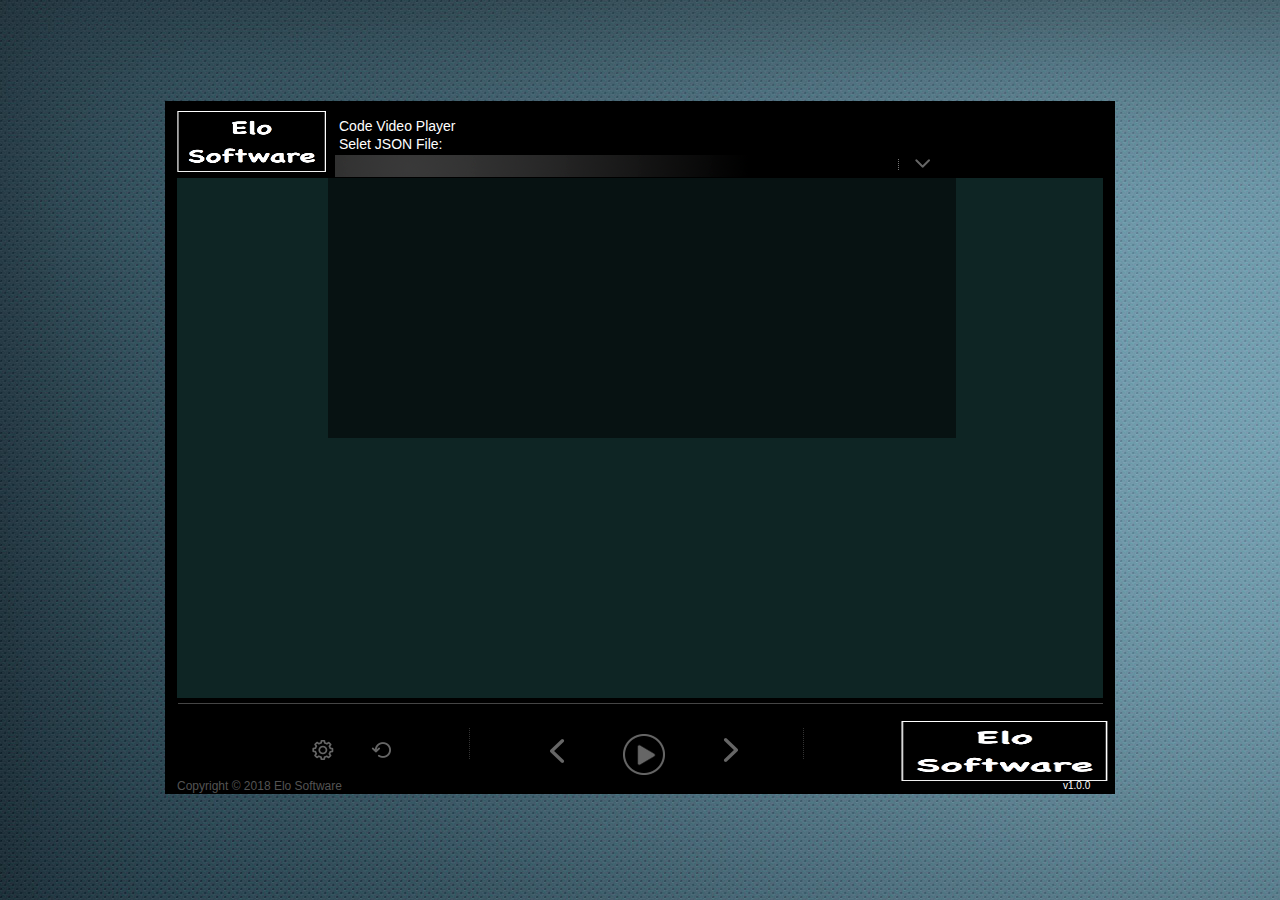
==== index.htm @ 12a4dbf6 "using iengine skin" ====
<!DOCTYPE html>
<html>
<head>

    <title>CodeVideoPlayer</title>

    <script src="js/jquery-3.3.1.min.js"></script>
    <script src="js/CodeVideoPlayer.js"></script>
    <script src="js/index.js"></script>

    <link href="css/black-unique/black-unique.css" rel="stylesheet" type="text/css">
    <link href="css/course.css" rel="stylesheet" type="text/css">

</head>

<BODY>

<div name="page" id="page" style="position:absolute; display:none">
    <div id="skin-container" class="skin-background-780x510">

        <div id="template-place" class="template-space"></div>

        <div id="FadeOutBackgroundDiv" class="CourseDefaultFadeOutBackground" style="display:none"></div>
        <div id="CourseDialogContainerDiv" class="CourseDefaultDialogContainer">
            <div id="CourseDialogHeaderDiv" class="CourseDefaultDialogHeader"></div>
            <div id="CourseDialogContentDiv" class="CourseDefaultDialogContent"></div>
        </div>
        <div id="FadeOutBackgroundDiv2" class="CourseDefaultFadeOutBackground" style="display:none; z-index:101"></div>
        <div id="FreeFormDialogDiv" class="FreeFormDialogBaseCSS" style="display:none"></div>

        <div id="custom-logo" class="custom-logo-style"><img src="css/black-unique/skinimages/brand_logo.png" style="width:150px; height: 61px;"></div>
        <div id="product-logo" class="product-logo-style"><img src="css/black-unique/skinimages/brand_logo.png" style="width:208px; height: 60px;"></div>

        <div id="copyright-text" class="copyright-text-style">Copyright © 2018 Elo Software </div>
        <div id="version-text" class="version-text-style">v1.0.0</div>

        <div id="course-header" class="course-header-style">Code Video Player</div>
        <div id="module-name" class="module-name-style">Selet JSON File:</div>
        <a href="#" onclick="return false" id="page-combo" class="page-combo-style" style="color:white"></a>

        <div id="mode-box" class="mode-box-style" style="display:none;">
            <div style="padding:5px; text-align:center; font-weight:bold" id="mode-box-text"></div>
        </div>

        <a id="mode-button" class="skin-button mode-button-style" href="#" onclick="return false"></a>
        <a id="replay-button" class="skin-button replay-button-style" href="#" onclick="return false"></a>

        <a id="backward-button" href="#" class="skin-button backward-button-style" onclick="return false"></a>
        <a id="play-button" href="#" class="skin-button play-button-style" onclick="return false"></a>
        <a id="forward-button" href="#" class="skin-button  forward-button-style" onclick="return false"></a>




    </div>

    <div id="page-select" class="page-select-style">
        <div id="page-select-middle" class="page-select-middle-style">
            <div id="page-select-text" class="page-select-text-style">
            </div>
        </div>
    </div>
</div>

</body>

</html>
---- css/black-unique/black-unique.css ----
.skin_progressbar_width { width:921px; }

body {
	margin: 0;
	padding: 0;
	border: 0;
	font-size: 100%;
	vertical-align: baseline;

	line-height: 120%;
    background: none repeat scroll 0 0 #F9F9F9;
    background-color: #FFFFFF;
/*  color: #5A5858; */
    font-family: Arial;
    font-size: 14px;
	color:#535353;
    margin: 0;
	margin-top: 0;
	margin-right: 0;
	margin-bottom: 0;
	margin-left: 0;
	background: url("skinimages/iel_skin_cloud_bkg_s.jpg");
}


a:link, a:visited {
	text-decoration:none;
}

a:hover {
	text-decoration:none;
}
a img {
	border-width:0;
}

.skin-background-780x510 {
    background: url("skinimages/skin2c-bg_screen926_466_no-logo.png") no-repeat scroll 0 0 transparent;
    display: block;
    height: 698px;
    width: 950px;
	position:absolute;
	z-index:1;
}

.template-space {
	position:absolute;
	display: inline-block;
	top:77px;
	left:12px;
	width:906px;
	height:500px;
	padding:10px;
	overflow:hidden;
	background-color: #0e2524;
}


.copyright-text-style {
	position:absolute;
	display: inline-block;
	z-index:6;
	font-size:12px;

	top:677px;
	left:12px;
}

.version-text-style {
	color: #fff;
	position:absolute;
	display: inline-block;
	z-index:6;
	font-size:10px;

	top:677px;
	left:898px;
}

.custom-logo-style {
	position:absolute;
	display: inline-block;
	z-index:5;
	overflow:hidden;

	top:10px;
	left:12px;
	height: 61px;
	width: 150px;
	
	background-size: 150px 61px;
}


.product-logo-style {
	position:absolute;
	display: inline-block;
	z-index:5;
	overflow:hidden;

	top:620px;
	left:736px;
	height: 60px;
	width: 208px;
}

.course-header-style {
/*	cursor:pointer;*/
	position:absolute;
	display: inline-block;
	z-index:5;
	padding:4px;

	top:13px;
	left:170px;

	background-position: -9px -431px;
	height: 15px; /*23-8 padding */
	width: 460px;
	color:#fff;
	white-space: nowrap;
	text-overflow: ellipsis;
	overflow:hidden;
	width:520px;
}

.module-name-style {
/*	cursor:pointer;*/
	position:absolute;
	display: inline-block;
	z-index:5;
	padding:4px;

	top:31px;
	left:170px;

	background-position: -9px -431px;
	height: 15px; /*23-8 padding */
	width: 450px;

	color:#fff;
	white-space: nowrap;
	text-overflow: ellipsis;
	overflow:hidden;

}


.page-combo-style {
	cursor:pointer;
	position:absolute;
	background: url("skinimages/controls_menus_wide.png") no-repeat scroll 0 0 transparent;
	display: inline-block;
	z-index:8;
	padding:4px;

	top:53px;
	left:170px;

	background-position: -9px -431px;
	height: 15px; /*23-8 padding */
	width: 596px;
	color:#fff !important;

	white-space: nowrap;
	text-overflow: ellipsis;
	overflow:hidden;

}

.page-combo-style:hover {
	cursor:pointer;
	position:absolute;
	background: url("skinimages/controls_menus_wide.png") no-repeat scroll 0 0 transparent;
	display: inline-block;
	z-index:8;
	padding:4px;
	color:white;

	top:53px;
	left:170px;

	background-position: -9px -455px;
	height: 15px; /*23-8 padding */
	width: 596px;
}

.page-combo-style-active {
	cursor:pointer;
	position:absolute;
	background: url("skinimages/controls_menus_wide.png") no-repeat scroll 0 0 transparent;
	display: inline-block;
	z-index:8;
	padding:4px;
	color:#fff !important;

	top:53px;
	left:170px;

	background-position: -9px -479px;
	height: 15px; /*23-8 padding */
	width: 596px;

	white-space: nowrap;
	text-overflow: ellipsis;
	overflow:hidden;

}

.page-combo-style-active:hover {
	cursor:pointer;
	position:absolute;
	background: url("skinimages/controls_menus_wide.png") no-repeat scroll 0 0 transparent;
	display: inline-block;
	z-index:8;
	padding:4px;
	color:white;

	top:53px;
	left:170px;

	background-position: -9px -503px;
	height: 15px; /*23-8 padding */
	width: 596px;
}

.page-select-style {
	display:none;
	position:absolute;
	display: inline-block;
	z-index:32;
	left:163px;
	top:77px;
	height:260px;
	width:628px;
    background-color: rgba(0,0,0,0.5);
}


.page-select-top-style {
	/*background: url("skinimages/controls_menus_wide.png") no-repeat scroll 0 0 transparent;*/
	display: inline-block;
	z-index:8;
	background-position: -4px -276px;
	width:628px;
	height:7px;
}

.page-select-middle-style {
	/*background: url("skinimages/page-select-bg.png") repeat-y scroll 0 0 transparent;*/
	z-index:8;
	width:628px;
    height: 100%;
    overflow-y: auto;
}


.page-select-bottom-style {
	/*background: url("skinimages/controls_menus_wide.png") no-repeat scroll 0 0 transparent;*/
	display: inline-block;
	z-index:8;
	background-position: -4px -314px;
	width:628px;
	height:17px;

}

.page-select-text-style {
	z-index:8;
	width:590px;
	position:relative;
	display:inline-block;
	min-height:120px;
	top:0px;
	padding-left:12px;
	padding-right:12px;
	max-height:515px;
	overflow:auto;
	-webkit-overflow-scrolling: touch;

}

.page-disabled-text-line-style {
	cursor:pointer !important;
    background-color: transparent !important;

	padding:3px !important;

	margin-left:6px !important;
	margin-right:6px !important;
	margin-top:2px !important;
    margin-bottom: 0px !important;
    border: 1px solid transparent !important;

    border-radius: 2px 2px 2px 2px !important;

	color: white!important;
    font-family: inherit !important;
    font-size: 12px;
	line-height:16px;
	width:565px !important;
}

.page-disabled-text-line-style:hover {
    border: 1px solid #BFBFBF !important;
    background: none repeat scroll 0 0 #CCCCCC !important;
    color: black !important;
}

.page-disabled-text-line-style:active {
    border: 1px solid #BFBFBF !important;
    background: none repeat scroll 0 0 #AAAAAA !important;
    color: #888888 !important;
}



.page-select-text-line-style {
	cursor:pointer !important;
    background-color: transparent !important;

	padding:3px !important;

	margin-left:6px !important;
	margin-right:6px !important;
	margin-top:2px !important;
    margin-bottom: 0px !important;
    border: 1px solid transparent !important;

    border-radius: 2px 2px 2px 2px !important;

	color: #00e7ff !important;
    font-family: inherit !important;
    font-size: 12px;
	line-height:16px;
	width:565px !important;
}

.page-select-text-line-style:hover {
    border: 1px solid #BFBFBF !important;
    background: none repeat scroll 0 0 #CCCCCC !important;
    color: #003e44 !important;
}

.page-select-text-line-style:active {
    border: 1px solid #BFBFBF !important;
    background: none repeat scroll 0 0 #AAAAAA !important;
    color: #333333 !important;
}

.page-select-text-line-style-active {
    border: 1px solid #BFBFBF !important;
    background: none repeat scroll 0 0 #666666 !important;

}







.video-progress-bar-style {
	cursor:pointer;
	position:absolute;
	display: inline-block;
	z-index:7;
	left:12px;
	height:15px;
	width:780px;
	background-color:rgba(0,0,0,0.5);
	display:none;

}


.video-progress-bar-middle-style {
	display: inline-block;
	z-index:6;
	height:6px;
	margin-top:4px;
	background-color:white;

}

.video-progress-bar-time-done-style {
	display: inline-block;
	z-index:6;
	height:6px;
	width:35px;

	font: bold 10px "Helvetica Neue", Helvetica, Arial, clean, sans-serif !important;
	color: white;
	text-decoration: none !important;
	text-shadow: 1px 1px 2px rgba(0,0,0,0.80);

}

.video-progress-bar-time-left-style {
	display: inline-block;
	z-index:6;
	height:6px;
	width:45px;

	font: bold 10px "Helvetica Neue", Helvetica, Arial, clean, sans-serif !important;
	color: white;
	text-decoration: none !important;
	text-shadow: 1px 1px 2px rgba(0,0,0,0.80);

}



.progress-bar-circle-style {
	background: url("skinimages/controls_menus_wide.png") no-repeat scroll 0 0 transparent;
	position:absolute;
	display: inline-block;
	z-index:8;
	display:none;

	top:-2px;
	left:500px;

	background-position: -18px -410px;
	width:18px;
	height:18px;

}


.progress-bar-style {
	cursor:pointer;
	position:absolute;
	display: inline-block;
	z-index:7;
	left:13px;
	top:599px;
	height:15px;

}


.progress-bar-start-style {
	background: url("skinimages/controls_menus_wide.png") no-repeat scroll 0 0 transparent;
	display: inline-block;
	z-index:7;
	float:left;

	background-position: -9px -411px;
	width:2px;
	height:15px;

}

.progress-bar-end-style {
	background: url("skinimages/controls_menus_wide.png") no-repeat scroll 0 0 transparent;
	display: inline-block;
	z-index:7;
	float:right;

	background-position: -14px -411px;
	width:2px;
	height:15px;

}

.progress-bar-middle-style {
	background: url("skinimages/progress-bar-bg.png") repeat-x scroll 0 0 transparent;
	display: inline-block;
	z-index:6;
	float:left;
	height:15px;

}


.skin-button {
	position:absolute;
	background: url("skinimages/controls_menus_wide.png") no-repeat scroll 0 0 transparent;
	display: inline-block;
	z-index:5;
}

.play-button-disabled-style {
	top:620px;
	left:443px;
	background-position: -206px 0px;
	height: 70px;
	width: 70px;

	overflow: hidden;
	padding: 70px 0 0 0;
	height: 0px !important;
}

.play-button-style {
	top:620px;
	left:443px;
	background-position: 0px 0px;
	height: 70px;
	width: 70px;

	overflow: hidden;
	padding: 70px 0 0 0;
	height: 0px !important;
}

.play-button-style:hover {
	cursor:pointer;
	background-position: -70px 0px;
}

.play-button-style:active {
	cursor:pointer;
	background-position: -140px 0px;
}

.pause-button-style {
	top:620px;
	left:443px;
	background-position: 0px -184px;
	height: 70px;
	width: 70px;

	overflow: hidden;
	padding: 70px 0 0 0;
	height: 0px !important;
}

.pause-button-style:hover {
	cursor:pointer;
	background-position: -70px -184px;
}

.pause-button-style:active {
	cursor:pointer;
	background-position: -140px -184px;
}


.forward-button-blink-style {
	top:620px;
	left:533px;
	background-position: -140px -128px;
	height: 64px;
	width: 64px;

	overflow: hidden;
	padding: 64px 0 0 0;
	height: 0px !important;
}

.forward-button-style {
	top:620px;
	left:533px;
	background-position: 0px -128px;
	height: 64px;
	width: 64px;

	overflow: hidden;
	padding: 64px 0 0 0;
	height: 0px !important;
}

.forward-button-style-offline {
	top:620px;
	left:533px;
	height: 64px;
	width: 64px;
	background-position: -206px -128px;

	overflow: hidden;
	padding: 64px 0 0 0;
	height: 0px !important;
}

.forward-button-style:hover {
	cursor:pointer;
	background-position: -70px -128px;
}

.forward-button-style:active {
	cursor:pointer;
	background-position: -140px -128px;
}

.backward-button-style {
	top:620px;
	left:353px;
	background-position: 0px -70px;
	height: 64px;
	width: 64px;

	overflow: hidden;
	padding: 64px 0 0 0;
	height: 0px !important;
}

.backward-button-style-offline {
	top:620px;
	left:353px;
	height: 64px;
	width: 64px;
	background-position: -206px -70px;

	overflow: hidden;
	padding: 64px 0 0 0;
	height: 0px !important;
}

.backward-button-style:hover {
	cursor:pointer;
	background-position: -70px -70px;
}

.backward-button-style:active {
	cursor:pointer;
	background-position: -140px -70px;
}



.help-button-style {
	top:42px;
	left:776px;
	background-position: -313px -13px;
	height: 34px;
	width: 55px;

	overflow: hidden;
	padding: 34px 0 0 0;
	height: 0px !important;

}

.help-button-style:hover {
	cursor:pointer;
	background-position: -313px -48px;
}

.help-button-style:active {
	cursor:pointer;
	background-position: -313px -83px;
}

.help-button-style-active {
	top:42px;
	left:776px;
	height: 34px;
	width: 55px;
	cursor:pointer;
	background-position: -313px -83px;

	overflow: hidden;
	padding: 34px 0 0 0;
	height: 0px !important;

}

.glossary-button-style {
	top:42px;
	left:831px;
	background-position: -368px -13px;
	height: 34px;
	width: 55px;

	overflow: hidden;
	padding: 34px 0 0 0;
	height: 0px !important;
}

.glossary-button-style:hover {
	cursor:pointer;
	background-position: -368px -48px;
}

.glossary-button-style:active {
	cursor:pointer;
	background-position: -368px -83px;
}

.glossary-button-style-active {
	top:42px;
	left:831px;
	height: 34px;
	width: 55px;
	cursor:pointer;
	background-position: -368px -83px;

	overflow: hidden;
	padding: 34px 0 0 0;
	height: 0px !important;
}

.exit-button-style {
	top:42px;
	left:885px;
	background-position: -422px -13px;
	height: 34px;
	width: 55px;

	overflow: hidden;
	padding: 34px 0 0 0;
	height: 0px !important;
}

.exit-button-style:hover {
	cursor:pointer;
	background-position: -422px -48px;
}

.exit-button-style:active {
	cursor:pointer;
	background-position: -422px -83px;
}



.volume-button-disabled-style {
	top:617px;
	left:12px;
	background-position: -499px -206px;
	width: 59px;
	height: 65px;

	overflow: hidden;
	padding: 65px 0 0 0;
	height: 0px !important;

}


.volume-button-style {
	top:617px;
	left:12px;
	background-position: -499px -9px;
	width: 59px;
	height: 65px;

	overflow: hidden;
	padding: 65px 0 0 0;
	height: 0px !important;
}

.volume-button-style:hover {
	cursor:pointer;
	background-position: -499px -75px;
}

.volume-button-style:active {
	cursor:pointer;
	background-position: -499px -141px;
}

.volume-button-style-hover {
	cursor:pointer;
	background-position: -499px -75px;
}

.volume-button-mute-style {
	top:617px;
	left:12px;
	background-position: -499px -567px;
	width: 59px;
	height: 65px;

	overflow: hidden;
	padding: 65px 0 0 0;
	height: 0px !important;
}

.volume-button-mute-style:hover {
	cursor:pointer;
	background-position: -499px -633px;
}

.volume-button-mute-style:active {
	cursor:pointer;
	background-position: -499px -699px;
}

.volume-button-mute-style-hover {
	cursor:pointer;
	background-position: -499px -633px;
}


.autoforward-button-style {
	top:617px;
	left:71px;
	background-position: -558px -141px;
	width: 60px;
	height: 65px;

	overflow: hidden;
	padding: 65px 0 0 0;
	height: 0px !important;
}

.autoforward-button-style:hover {
	cursor:pointer;
	background-position: -558px -75px;
}

.autoforward-button-style:active {
	cursor:pointer;
	background-position: -558px -141px;
}

.noautoforward-button-style {
	top:617px;
	left:71px;
	background-position: -558px -567px;
	width: 59px;
	height: 65px;

	overflow: hidden;
	padding: 65px 0 0 0;
	height: 0px !important;
}

.noautoforward-button-style:hover {
	cursor:pointer;
	background-position: -558px -633px;
}

.noautoforward-button-style:active {
	cursor:pointer;
	background-position: -558px -699px;
}


.autoforward-button-disabled-style {
	top:561px;
	left:71px;
	width: 60px;
	height: 65px;
	background-position: -558px -206px;

	overflow: hidden;
	padding: 65px 0 0 0;
	height: 0px !important;
}

.autoforward-button-disabled-style:hover {
	top:561px;
	left:71px;
	width: 60px;
	height: 65px;
	background-position: -558px -206px;

	overflow: hidden;
	padding: 65px 0 0 0;
	height: 0px !important;
}


.mode-button-style {
	top:617px;
	left:131px;
	background-position: -618px -9px;
	width: 59px;
	height: 65px;

	overflow: hidden;
	padding: 65px 0 0 0;
	height: 0px !important;
}

.mode-button-style:hover {
	cursor:pointer;
	background-position: -618px -75px;
}

.mode-button-style:active {
	cursor:pointer;
	background-position: -618px -141px;
}

.mode-button-style-active {
	cursor:pointer;
	background-position: -618px -141px;
}

.mode-button-style-active:hover {
	cursor:pointer;
	background-position: -618px -141px;
}

.mode-button-style-offline {
	top:617px;
	left:131px;
	background-position: -618px -207px;
	width: 59px;
	height: 65px;

	overflow: hidden;
	padding: 65px 0 0 0;
	height: 0px !important;
}


.replay-button-disabled-style {
	top:617px;
	left:190px;
	background-position: -677px -207px;
	width: 59px;
	height: 65px;

	overflow: hidden;
	padding: 65px 0 0 0;
	height: 0px !important;
}

.replay-button-style {
	top:617px;
	left:190px;
	background-position: -677px -9px;
	width: 59px;
	height: 65px;

	overflow: hidden;
	padding: 65px 0 0 0;
	height: 0px !important;
}

.replay-button-style:hover {
	cursor:pointer;
	background-position: -677px -75px;
}

.replay-button-style:active {
	cursor:pointer;
	background-position: -677px -141px;
}




.tooltip-style {
	display:none;
	position:absolute;
	display: inline-block;
	z-index:107;
	left:113px;
	top:446px;
	height:60px;
}


.tooltip-start-style {
	background: url("skinimages/controls_menus_wide.png") no-repeat scroll 0 0 transparent;
	display: inline-block;
	z-index:107;
	float:left;

	background-position: -237px -730px;
	width:7px;
	height:60px;

}

.tooltip-end-style {
	background: url("skinimages/controls_menus_wide.png") no-repeat scroll 0 0 transparent;
	display: inline-block;
	z-index:107;
	float:right;

	background-position: -271px -730px;
	width:5px;
	height:60px;

}


.tooltip-bubble-style {
	background: url("skinimages/controls_menus_wide.png") no-repeat scroll 0 0 transparent;
	z-index:105;
	top:0px;
	position:absolute;
	left:40px;

	background-position: -248px -730px;
	width:22px;
	height:60px;

}

.tooltip-middle-style {
	background: url("skinimages/tooltip-bg.png") repeat-x scroll 0 0 transparent;
	display: inline-block;
	z-index:106;
	float:left;
	height:60px;
/*	position:relative;*/

}

.tooltip-text-style {
	z-index:108;
	position:relative;
	display:inline;
	height:60px;
	top:14px;
	padding-left:12px;
	padding-right:12px;

}

.volume-box-style {
	background: url("skinimages/controls_menus_wide.png") no-repeat scroll 0 0 transparent;
	position:absolute;
	display:none;

	z-index:103;
	top:386px;
	left:7px;

	background-position: -8px -562px;
	width:92px;
	height:223px;
}

.volume-slider-button-style {
	background: url("skinimages/controls_menus_wide.png") no-repeat scroll 0 0 transparent;
	cursor:pointer;
	z-index:102;
	top:1px;
	position:absolute;
	left:4px;

	background-position: -104px -561px;
	width:23px;
	height:23px;

}

.volume-slider-button-style:hover {
	background: url("skinimages/controls_menus_wide.png") no-repeat scroll 0 0 transparent;
	cursor:pointer;
	z-index:102;

	background-position: -132px -561px;
	width:23px;
	height:23px;

}

.volume-slider-style {
	background: url("skinimages/controls_menus_wide.png") no-repeat scroll 0 0 transparent;
	cursor:pointer;
	z-index:120;
	top:20px;
	position:absolute;
	left:29px;

	background-position: -36px -578px;
	width:32px;
	height:151px;
}

.volume-popup-speaker-style {
	background: url("skinimages/controls_menus_wide.png") no-repeat scroll 0 0 transparent;
	z-index:102;
	top:173px;
	position:absolute;
	left:29px;
	cursor:pointer;

	background-position: -102px -683px;
	width:32px;
	height:32px;

	overflow: hidden;
	padding: 32px 0 0 0;
	height: 0px !important;
}


.volume-popup-mute-style {
	background: url("skinimages/controls_menus_wide.png") no-repeat scroll 0 0 transparent;
	z-index:102;
	top:173px;
	position:absolute;
	left:29px;
	cursor:pointer;

	background-position: -102px -650px;
	width:32px;
	height:32px;

	overflow: hidden;
	padding: 32px 0 0 0;
	height: 0px !important;
}


.mode-box-style {
	background: url("skinimages/controls_menus_wide.png") no-repeat scroll 0 0 transparent;
	position:absolute;
	display:none;

	z-index:103;
	top:413px;
	left:115px;
	padding-top:10px;

	background-position: -137px -592px;
	width:92px;
	height:174px;
}

.mode-settings-style {
	cursor:pointer;
    background-color: transparent;
    padding:3px;

	margin-left:6px;
	margin-right:6px;
	margin-top:4px;
    margin-bottom: 2px;
/*    background: none repeat scroll 0 0 #FFFFFF;*/

	text-align:center;
    border: 1px solid #BFBFBF;
    border-radius: 5px 5px 5px 5px;
    box-shadow: 0 1px 2px rgba(0, 0, 0, 0.08) inset;
    color: #333333;
    font-family: inherit;
    font-size: 12px;
	line-height:16px;
}

.mode-settings-style:hover {
    background: none repeat scroll 0 0 #CCCCCC;
    color: #333333;
}

.mode-settings-style:active {
    background: none repeat scroll 0 0 #AAAAAA;
    color: #333333;
}

.mode-settings-style-active {
    background: none repeat scroll 0 0 #AAAAAA;
}











.glossary-select-style {
	display:none;
	position:absolute;
	display: inline-block;
	z-index:31;
	left:266px;
	top:77px;
	height:360px;
	width:628px;
}


.glossary-select-top-style {
	background: url("skinimages/controls_menus_wide.png") no-repeat scroll 0 0 transparent;
	display: inline-block;
	z-index:7;
	background-position: -4px -276px;
	width:628px;
	height:7px;
}

.glossary-select-middle-style {
	background: url("skinimages/page-select-bg.png") repeat-y scroll 0 0 transparent;
	z-index:6;
	width:628px;
}


.glossary-select-bottom-style {
	background: url("skinimages/controls_menus_wide.png") no-repeat scroll 0 0 transparent;
	display: inline-block;
	z-index:7;
	background-position: -4px -314px;
	width:628px;
	height:17px;

}

.glossary-select-title-text-style {
	z-index:8;
	width:578px;
	left:12px;
	position:relative;
	text-align:center;
	display:inline-block;
	min-height:20px;
	top:0px;
	padding-left:12px;
	padding-right:12px;
	margin-right:18px;
	overflow-x: hidden; overflow-y: auto;
	line-height:180%;
	color:#FFFFFF;
}


.glossary-select-text-style {
	z-index:8;
	width:190px;
	position:relative;
	display:inline-block;
	min-height:455px;
	top:0px;
	padding-left:12px;
	padding-right:12px;
	max-height:32px;
	overflow-x: hidden; overflow-y: scroll;
	-webkit-overflow-scrolling: touch;

}

.glossary-select-description-style {
	z-index:8;
	width:360px;
	position:relative;
	display:inline-block;
	min-height:425px;
	top:0px;
	padding-top:20px;
	padding-left:12px;
	padding-right:12px;
	margin-right:18px;
	max-height:32px;
	overflow-x: hidden; overflow-y: auto;
	-webkit-overflow-scrolling: touch;
	float:right;
	line-height:180%;
	color:#FFFFFF;
}

.glossary-select-text-line-style {
	cursor:pointer;
    background-color: transparent;

	padding:3px;

	margin-left:6px;
	margin-right:6px;
	margin-top:2px;
    margin-bottom: 0px;
    border: 1px solid transparent;

    border-radius: 2px 2px 2px 2px;

	color: #ffffff;
    font-family: inherit;
    font-size: 12px;
	line-height:16px;
	width:165px;
}

.glossary-select-text-line-style:hover {
    border: 1px solid #BFBFBF;
    background: none repeat scroll 0 0 #CCCCCC;
    color: #333333;
}

.glossary-select-text-line-style:active {
    border: 1px solid #BFBFBF;
    background: none repeat scroll 0 0 #AAAAAA;
    color: #333333;
}

.glossary-select-text-line-style-active {
    border: 1px solid #BFBFBF;
    background: none repeat scroll 0 0 #666666;
}










.help-window-style {
	display:none;
	position:absolute;
	display: inline-block;
	z-index:31;
	left:266px;
	top:77px;
	height:360px;
	width:628px;
}


.help-window-top-style {
	background: url("skinimages/controls_menus_wide.png") no-repeat scroll 0 0 transparent;
	display: inline-block;
	z-index:7;
	background-position: -4px -276px;
	width:628px;
	height:7px;
}

.help-window-middle-style {
	background: url("skinimages/page-select-bg.png") repeat-y scroll 0 0 transparent;
	z-index:6;
	width:628px;
}


.help-window-bottom-style {
	background: url("skinimages/controls_menus_wide.png") no-repeat scroll 0 0 transparent;
	display: inline-block;
	z-index:7;
	background-position: -4px -314px;
	width:628px;
	height:17px;

}

.help-window-title-text-style {
	z-index:8;
	width:578px;
	left:12px;
	position:relative;
	text-align:center;
	display:inline-block;
	min-height:20px;
	top:0px;
	padding-left:12px;
	padding-right:12px;
	margin-right:18px;
	overflow-x: hidden; overflow-y: auto;
	line-height:180%;
	color: white;
}


.help-window-description-style {
	z-index:8;
	width:590px;
	left:0px;
	position:relative;
	display:inline-block;
	max-height:455px;

	top:0px;
	padding-left:12px;
	padding-right:12px;
	margin-right:18px;
	overflow-x: hidden; overflow-y: auto;
	-webkit-overflow-scrolling: touch;
	line-height:180%;

	color: white;
    font-family: inherit;
    font-size: 12px;
	line-height:16px;

}




.selection-sceen {
	border:0px;
    border-radius: 8px 8px 8px 8px;
    margin-top: 100px;
	max-width: 370px;
    min-width: 180px;
    padding: 9px !important;
    width: auto !important;
	background-color: #3344AA;
    line-height: 1.2;
	margin-left: 660px;
	padding-bottom: 20px;
	margin: 0 auto;
	font: 13px/18px "Helvetica Neue",Helvetica,Arial,sans-serif;
	text-align: left;
	color: #333333;

	z-index: 2;
	background: #3333AA;
	background: rgba(50, 50, 125, 0.85);

	border-radius-topleft:8px;
	-moz-border-radius-topleft:8px;
	-webkit-border-top-left-radius:8px;
	border-radius-bottomleft:8px;
	-moz-border-radius-bottomleft:8px;
	-webkit-border-bottom-left-radius:8px;
	-moz-box-shadow: 0 0 5px #BBB;
	-webkit-box-shadow: 0 0 5px #BBB;

}


.noTitleStuff .ui-dialog-titlebar {display:none}
.no-close .ui-dialog-titlebar-close {display: none }

.scorm-timer-style {
	display:none;
	top:10px;
	left:819px;
	width:110px;
	overflow: hidden;
	white-space: nowrap;
	position:absolute;
	padding:4px;
	color:white;


	border: 1px solid rgba(90,90,90,0.5);
   border-radius: 4px 4px 4px 4px;
   background: rgba(0,0,0,0.25);
   box-shadow: 0 2px 4px rgba(0,0,0,0.5), inset 0 1px rgba(255,255,255,0.3), inset 0 10px rgba(255,255,255,0.2), inset 0 10px 20px rgba(255,255,255,0.25), inset 0 -15px 30px rgba(0,0,0,0.3);
   -o-box-shadow: 0 2px 4px rgba(0,0,0,0.5), inset 0 1px rgba(255,255,255,0.3), inset 0 10px rgba(255,255,255,0.2), inset 0 10px 20px rgba(255,255,255,0.25), inset 0 -15px 30px rgba(0,0,0,0.3);
   -webkit-box-shadow: 0 2px 4px rgba(0,0,0,0.5), inset 0 1px rgba(255,255,255,0.3), inset 0 10px rgba(255,255,255,0.2), inset 0 10px 20px rgba(255,255,255,0.25), inset 0 -15px 30px rgba(0,0,0,0.3);
   -moz-box-shadow: 0 2px 4px rgba(0,0,0,0.5), inset 0 1px rgba(255,255,255,0.3), inset 0 10px rgba(255,255,255,0.2), inset 0 10px 20px rgba(255,255,255,0.25), inset 0 -15px 30px rgba(0,0,0,0.3);
}

.scorm-timer-text-style {
	text-align:center;
}

[class^=ui-effects] {
    z-index: 99;
}

.IEngineTabs-mainDiv ul {
	margin: 0px;
	padding:0px;
	padding-bottom: 5px;
	overflow:hidden;
	white-space: nowrap;
	background: url(tab-shadow.png) -5px 38px no-repeat;
}

.IEngineTabs-mainDiv ul li {
	text-align:center;
	list-style-type: none;
	display: inline-block;
	padding: 10px;

	background-color: #FDFDFD;
	border-width:1px;

	border-bottom-color:#aaa;
	border-right-color:#aaa;
	border-top-color:#ddd;
	border-left-color:#ddd;
	border-radius:0px;
	-moz-border-radius:0px;
	-webkit-border-radius:0px;

	cursor: pointer;
}

.IEngineTabs-mainDiv ul li.active {
	background-color:#16395E;
	border-bottom-color:#ddd;
	border-right-color:#ddd;
	border-top-color:#aaa;
	border-left-color:#aaa;
}



.IEngineTabs-mainDiv ul li a {
	color: #333333;
	text-decoration: none;
	font-weight: bold;
	text-shadow: 1px 1px #FFFFFF;
	font-size:13px;
}

.IEngineTabs-mainDiv ul li.active a {
	color: #FFFFFF;
	text-decoration: none;
	font-weight: bold;
	text-shadow: 1px 1px #16395E;
	font-size:13px;
}

.IEngineTabs-mainDiv .activearrow {
	width:16px;
	height:16px;
	position:absolute;
	background: url(arrow.png) 0 -5px;
}


.IEngineTabs-panel {
	padding: 10px;
	position : absolute;
	overflow:auto;
}
.IEngineTabs-panel p {
	padding:0px;
	margin:0px;
	margin-bottom:10px;
}
---- css/course.css ----
@import url('https://fonts.googleapis.com/css?family=Montserrat:300,500,700|Yantramanav:400,300,700|Oswald:300|Raleway:400,400i');/*
 *
 * EXAMPLE:
 * 	<button id="btn1" class="themebutton" name="btn1" type="submit" value="Submit">
 * 		<span><span><span class="ok">Submit</span></span></span>
 * 	</button>
 *
 */


/*
 *	Generic styles for all theme Buttons
 */

 body, h1, h2, h3, h4, h5, h6, ol{
	font-family:  Arial, sans-serif;
 }

 p, ul {
	font-family: Arial, sans-serif;
 }

 /* New class */
 .rotate {

/* Safari */
-webkit-transform: rotate(-90deg);

/* Firefox */
-moz-transform: rotate(-90deg);

/* IE */
-ms-transform: rotate(-90deg);

/* Opera */
-o-transform: rotate(-90deg);

/* Internet Explorer */
filter: progid:DXImageTransform.Microsoft.BasicImage(rotation=3);

}



.themebutton {
	display: inline-block;
	vertical-align: middle;
	margin: 0;
	padding: 0;
	font: bold 13px "Helvetica Neue", Helvetica, Arial, clean, sans-serif;
	text-decoration: none !important;
	text-shadow: 1px 1px 2px rgba(0,0,0,0.20);
	background: none;
	border: none;
	white-space: nowrap;
	cursor: pointer;
	user-select: none;
	-moz-user-select: none;

	/* Fix extra width padding in IE */
	_width: 0;
	overflow: visible;
}

.themebutton span {
	display: block;						/* Prevents :active from working in IE--oh well! */
	height: 24px;
	padding-right: 12px;
	background-repeat: no-repeat;
	background-position: right top;
}

.themebutton span span {
	padding-right: 0;
	padding-left: 12px;
	line-height: 24px;
	background-position: left top;
}

.themebutton span span span {
	padding-left: 21px;
	background-image: none;
	background-repeat: no-repeat;
	background-position: left center;
	/* IE6 still requires a PNG transparency fix */
	/* _background-image: none;		Or just hide icons from the undeserving IE6 */
	/* _padding-left: 0;					Or just hide icons from the undeserving IE6 */
}

.themebutton span span span.after {
	padding-left: 0px;
	padding-right: 21px;
	background-position: right center;
	/* IE6 still requires a PNG transparency fix */
	/* _padding-right: 0;					Or just hide icons from the undeserving IE6 */
}

.themebutton.themeicononly span span span {
	padding-left: 16px;
}

.themebutton.themeicononly span span span.after {
	padding-left: 0px;
	padding-right: 16px;
}

.themebutton[disabled],
.themebutton[disabled]:hover,
.themebutton[disabled]:focus,
.themebutton[disabled]:active,
.themebutton.disabled,
.themebutton.disabled:hover,
.themebutton.disabled:focus,
.themebutton.disabled:active {
	color: #333 !important;
	cursor: inherit;
	text-shadow: none;
	opacity: 0;
}

.themebutton:hover span,
.themebutton:focus span {
	background-position: 100% -24px;
}

.themebutton:hover span span,
.themebutton:focus span span {
	background-position: 0% -24px;
}

.themebutton:active span {
	background-position: 100% -48px;
}

.themebutton:active span span {
	background-position: 0% -48px;
}

.themebutton[disabled] span,
.themebutton.disabled span {
	background-position: 100% -72px;
}

.themebutton[disabled] span span,
.themebutton.disabled span span {
	background-position: 0% -72px;
}

.themebutton:hover span span span,
.themebutton:focus span span span,
.themebutton:active span span span,
.themebutton[disabled] span span span,
.themebutton.disabled span span span {
	background-position: left center;
}

.themebutton:hover span span span.after,
.themebutton:focus span span span.after,
.themebutton:active span span span.after,
.themebutton[disabled] span span span.after,
.themebutton.disabled span span span.after {
	background-position: right center;
}

.themebutton img {
	margin-right: 5px;
	vertical-align: text-top;
	/* IE6 Hack */
	_margin-top: 4px;
	_vertical-align: text-bottom;
	/* IE6 still requires a PNG transparency fix */
	/* _display: none;		Or just hide icons from the undeserving IE6 */
}

.themebutton img.after {
	margin-right: 0;
	margin-left: 5px;
	/* IE6 still requires a PNG transparency fix */
	/* _margin-left: 0;		Or just hide icons from the undeserving IE6 */
}

.themebutton.thememedium	{ font-size: 15px !important; }
.themebutton.themelarge	{ font-size: 18px !important; }


/*
 * Button Skins
 *
 * .PNG background images with alpha transparency are also supplied if you'd rather use them instead of the
 * default .GIF images. (Just beware of IE6's lack of support.)
 *
 * Additional skins can be added below. The images/skins/ButtonTemplate.psd can be used to create new skins.
 * Prefix the skin name with "theme" to avoid any potential conflicts with other class names.
 */

/* Silver Button Skin (the default skin) */

.themebutton,
.themebutton.themesilver {
	color: #666 !important;
}

.themebutton:hover,
.themebutton:focus,
.themebutton.themesilver:hover,
.themebutton.themesilver:focus {
	color: #333 !important;
}

.themebutton span,
.themebutton.themesilver span {
	background-image: url(images/skins/silver/button_right.gif);
}

.themebutton span span,
.themebutton.themesilver span span {
	background-image: url(images/skins/silver/button_left.gif);
}

/* Orange Button Skin */

.themebutton.themeorange,
.themebutton.themeorange:hover,
.themebutton.themeorange:focus {
	color: white !important;
}

.themebutton.themeorange[disabled],
.themebutton.themeorange[disabled]:hover,
.themebutton.themeorange[disabled]:active,
.themebutton.themeorange[disabled]:focus,
.themebutton.themeorange.disabled,
.themebutton.themeorange.disabled:hover,
.themebutton.themeorange.disabled:active,
.themebutton.themeorange.disabled:focus {
	color: #333 !important;
}

.themebutton.themeorange span {
	background-image: url(images/skins/orange/button_right.gif);
}

.themebutton.themeorange span span {
	background-image: url(images/skins/orange/button_left.gif);
}

/* Yellow Button Skin */

.themebutton.themeyellow,
.themebutton.themeyellow:hover,
.themebutton.themeyellow:focus {
	color: #994800 !important;
}

.themebutton.themeyellow span {
	background-image: url(images/skins/yellow/button_right.gif);
}

.themebutton.themeyellow span span {
	background-image: url(images/skins/yellow/button_left.gif);
}


/*
 * Simple Skin Buttons
 */

.themebutton.themesimple {
	/*position: relative;*/
	/*padding: 5px 10px 5px;*/
	font: inherit;
	font-size: 13px !important;
	font-style: normal !important;
	font-weight: bold !important;
	color: #fff !important;
	/*line-height: 1;*/
	/*background-image: url(images/skins/simple/awesome-overlay-sprite.png);
	background-repeat: repeat-x;
	background-position: 0 0;*/

	/* Special effects */
	/*
	text-shadow: 0 -1px 1px rgba(0,0,0,0.25), -2px 0 1px rgba(0,0,0,0.25);
	border-radius: 5px;
	-moz-border-radius: 5px;
	-webkit-border-radius: 5px;
	-moz-box-shadow: 0 1px 2px rgba(0,0,0,0.5);
	-webkit-box-shadow: 0 1px 2px rgba(0,0,0,0.5);*/

	/* IE only stuff */
	/*
	border-bottom: 1px solid transparent\9;
	_background-image: none;*/

	/* Cross browser inline block hack - http://blog.mozilla.com/webdev/2009/02/20/cross-browser-inline-block/ */
	/*display: -moz-inline-stack;
	display: inline-block;
	vertical-align: middle;
	*display: inline !important;
	position: relative;*/

	/* Force hasLayout in IE */
	/*zoom: 1;*/

	/* Disable text selection (Firefox only)*/
	/*-moz-user-select: none;*/

	/*behavior: url(css/PIE.htc);*/
}

.themebutton.themesimple::selection {
	background: transparent;
}

.themebutton.themesimple:hover,
.themebutton.themesimple:focus {
	background-position: 0 -50px;
	color: #fff !important;
}

.themebutton.themesimple:active {
	background-position: 0 -100px;
	-moz-box-shadow: inset 0 1px 2px rgba(0,0,0,0.7);
	/* Unfortunately, Safari doesn't support inset yet */
	-webkit-box-shadow: none;

	/* IE only stuff */
	border-bottom: 0\9;
	border-top: 1px solid #666\9;
}

.themebutton.themesimple[disabled],
.themebutton.themesimple.disabled {
	background-position: 0 -150px;
	color: #333 !important;
	text-shadow: none;
}

.themebutton.themesimple[disabled]:hover,
.themebutton.themesimple[disabled]:focus,
.themebutton.themesimple[disabled]:active,
.themebutton.themesimple.disabled:hover,
.themebutton.themesimple.disabled:focus,
.themebutton.themesimple.disabled:active {
	-moz-box-shadow: 0 1px 2px rgba(0,0,0,0.5);
	-webkit-box-shadow: 0 1px 2px rgba(0,0,0,0.5);
}

.themebutton.themesimple span {
	height: auto;
	padding-left: 24px;
	padding-right: 0;
	background-position: left center;
	background-repeat: no-repeat;
	/* IE6 still requires a PNG transparency fix */
	/* _padding-left: 0;		Or just hide icons from the undeserving IE6 */
}

.themebutton.themesimple span.after {
	padding-left: 0;
	padding-right: 24px;
	background-position: right center;
	/* IE6 still requires a PNG transparency fix */
	/* _padding-right: 0;		Or just hide icons from the undeserving IE6 */
}

.themebutton.themesimple.themeicononly span {
	height: 16px;
	padding-left: 16px;
}

.themebutton.themesimple.themeicononly span.after {
	padding-left: 0px;
	padding-right: 16px;
}

/* Simple button colors */
.themebutton.themesimple					{ background-color: #0186df; }		/* Default */
.themebutton.themesimple.themeblack		{ background-color: #333; }
.themebutton.themesimple.themered		{ background-color: #a90118; }
.themebutton.themesimple.themeorange	{ background-color: #ff8a00; }
.themebutton.themesimple.themeyellow	{ background-color: #ffb515; }
.themebutton.themesimple.themegreen		{ background-color: #59a901; }
.themebutton.themesimple.themeblue		{ background-color: #015ea9; }
.themebutton.themesimple.themeteal		{ background-color: #2daebf; }
.themebutton.themesimple.thememagenta	{ background-color: #a9014b; }
.themebutton.themesimple.themepurple	{ background-color: #9d01a9; }

/* Simple button sizes */
.themebutton.themesimple.themesmall          { padding: 4px 7px 5px; font-size: 10px !important; }
.themebutton.themesimple.themesmall:active   { padding: 5px 7px 4px; }
.themebutton.themesimple                    { /* default */ }
.themebutton.themesimple:active             { padding: 6px 10px 4px; }
.themebutton.themesimple.thememedium         { /* default */ }
.themebutton.themesimple.thememedium:active  { padding: 6px 10px 4px; }
.themebutton.themesimple.themelarge          { padding: 8px 14px 8px; font-size: 14px !important; }
.themebutton.themesimple.themelarge:active   { padding: 9px 14px 7px; }
.themebutton.themesimple.themexl             { padding: 8px 14px 8px; font-size: 16px !important; }
.themebutton.themesimple.themexl:active      { padding: 9px 14px 7px; }
.themebutton.themesimple.themexxl            { padding: 8px 14px 8px; font-size: 20px !important; }
.themebutton.themesimple.themexxl:active     { padding: 9px 14px 7px; }
.themebutton.themesimple.themexxxl           { padding: 8px 14px 8px; font-size: 26px !important; }
.themebutton.themesimple.themexxxl:active    { padding: 9px 14px 7px; }

.themebutton.themesimple.themesmall[disabled]:active,
.themebutton.themesimple.themesmall.disabled:active   	{ padding: 4px 7px 5px; }
.themebutton.themesimple[disabled]:active,
.themebutton.themesimple.disabled:active 	            { padding: 5px 10px 5px; }
.themebutton.themesimple.thememedium[disabled]:active,
.themebutton.themesimple.thememedium.disabled:active 		{ padding: 6px 10px 4px; }
.themebutton.themesimple.themelarge[disabled]:active,
.themebutton.themesimple.themelarge.disabled:active   	{ padding: 8px 14px 8px; }
.themebutton.themesimple.themexl[disabled]:active,
.themebutton.themesimple.themexl.disabled:active	      { padding: 8px 14px 8px; }
.themebutton.themesimple.themexxl[disabled]:active,
.themebutton.themesimple.themexxl.disabled:active 		   { padding: 8px 14px 8px; }
.themebutton.themesimple.themexxxl[disabled]:active,
.themebutton.themesimple.themexxxl.disabled:active    	{ padding: 8px 14px 8px; }


/*
 * Icon Definitions
 */

/* Silk Icons - http://www.famfamfam.com/lab/icons/silk/ */
/* (Obviously not all Silk icons are defined here. Feel free to define any other icons that you may need.) */

.themebutton span.ok				{ background-image: url(images/icons/silk/tick.png) !important; }
.themebutton span.cancel			{ background-image: url(images/icons/silk/cross.png) !important; }
.themebutton span.add			{ background-image: url(images/icons/silk/add.png) !important; }
.themebutton span.delete			{ background-image: url(images/icons/silk/delete.png) !important; }
.themebutton span.download		{ background-image: url(images/icons/silk/arrow_down.png) !important; }
.themebutton span.download2		{ background-image: url(images/icons/silk/package_down.png) !important; }
.themebutton span.upload			{ background-image: url(images/icons/silk/arrow_up.png) !important; }
.themebutton span.search			{ background-image: url(images/icons/silk/magnifier.png) !important; }
.themebutton span.find			{ background-image: url(images/icons/silk/find.png) !important; }
.themebutton span.first			{ background-image: url(images/icons/silk/resultset_first.png) !important; }
.themebutton span.prev			{ background-image: url(images/icons/silk/resultset_previous.png) !important; }
.themebutton span.next			{ background-image: url(images/icons/silk/resultset_next.png) !important; }
.themebutton span.last			{ background-image: url(images/icons/silk/resultset_last.png) !important; }
.themebutton span.play			{ background-image: url(images/icons/silk/play_blue.png) !important; }
.themebutton span.pause			{ background-image: url(images/icons/silk/pause_blue.png) !important; }
.themebutton span.rewind			{ background-image: url(images/icons/silk/rewind_blue.png) !important; }
.themebutton span.forward		{ background-image: url(images/icons/silk/forward_blue.png) !important; }
.themebutton span.stop			{ background-image: url(images/icons/silk/stop_blue.png) !important; }
.themebutton span.reload			{ background-image: url(images/icons/silk/reload.png) !important; }
.themebutton span.sync			{ background-image: url(images/icons/silk/arrow_refresh.png) !important; }
.themebutton span.save			{ background-image: url(images/icons/silk/disk.png) !important; }
.themebutton span.email			{ background-image: url(images/icons/silk/email.png) !important; }
.themebutton span.print			{ background-image: url(images/icons/silk/printer.png) !important; }
.themebutton span.heart			{ background-image: url(images/icons/silk/heart.png) !important; }
.themebutton span.like			{ background-image: url(images/icons/silk/thumb_up.png) !important; }
.themebutton span.dislike		{ background-image: url(images/icons/silk/thumb_down.png) !important; }
.themebutton span.accept			{ background-image: url(images/icons/silk/accept.png) !important; }
.themebutton span.decline		{ background-image: url(images/icons/silk/decline.png) !important; }
.themebutton span.help			{ background-image: url(images/icons/silk/help.png) !important; }
.themebutton span.home			{ background-image: url(images/icons/silk/house.png) !important; }
.themebutton span.info			{ background-image: url(images/icons/silk/information.png) !important; }
.themebutton span.cut			{ background-image: url(images/icons/silk/cut.png) !important; }
.themebutton span.copy			{ background-image: url(images/icons/silk/page_white_copy.png) !important; }
.themebutton span.paste			{ background-image: url(images/icons/silk/paste_plain.png) !important; }
.themebutton span.erase			{ background-image: url(images/icons/silk/erase.png) !important; }
.themebutton span.undo			{ background-image: url(images/icons/silk/arrow_undo.png) !important; }
.themebutton span.redo			{ background-image: url(images/icons/silk/arrow_redo.png) !important; }
.themebutton span.edit			{ background-image: url(images/icons/silk/pencil.png) !important; }
.themebutton span.calendar		{ background-image: url(images/icons/silk/date.png) !important; }
.themebutton span.user			{ background-image: url(images/icons/silk/user.png) !important; }
.themebutton span.settings		{ background-image: url(images/icons/silk/cog.png) !important; }
.themebutton span.cart			{ background-image: url(images/icons/silk/cart.png) !important; }
.themebutton span.wand			{ background-image: url(images/icons/silk/wand.png) !important; }
.themebutton span.wrench			{ background-image: url(images/icons/silk/wrench.png) !important; }
















.right-answer-image	{ background-image: url(images/icons/silk/tick.png) !important; height:auto; padding-left:20px; background-repeat: no-repeat;	background-position: left center; }
.wrong-answer-image	{ background-image: url(images/icons/silk/cross.png) !important; height:auto; padding-left:20px; background-repeat: no-repeat;	background-position: left center; }
.score-box-image	{ background-image: url(images/icons/silk/information.png) !important; height:auto; padding-left:20px; background-repeat: no-repeat;	background-position: left center; }
.question-box-image	{ background-image: url(images/icons/silk/time.png) !important; height:auto; padding-left:20px; background-repeat: no-repeat;	background-position: left center; }
.star-box-image		{ background-image: url(images/icons/silk/star.png) !important; height:auto; padding-left:20px; background-repeat: no-repeat;	background-position: left center; }



.video-field-style {
	pointer-events: none;
	position:absolute;
	display: inline-block;
	top:0px;
	left:0px;
	width:780px;
	height:280px;
	padding:0px;
	color:white;
	background-color:#bbbbbb;
	z-index:2;
	overflow:hidden;
}

.text-field-background-style {
	position:absolute;
	display: inline-block;
	top:280px;
	left:0px;
	width:720px;
	height:155px;
	padding-left:20px;
	padding-right:40px;
	color:black;
	background-color:#bbbbbb;
	z-index:2;
	overflow:auto;
	overflow-x:hidden;
	line-height:180%;

/* IE10 */
background-image: -ms-linear-gradient(top left, #DFDFDF 0%, #747474 100%);

/* Mozilla Firefox */
background-image: -moz-linear-gradient(top left, #DFDFDF 0%, #747474 100%);

/* Opera */
background-image: -o-linear-gradient(top left, #DFDFDF 0%, #747474 100%);

/* Webkit (Safari/Chrome 10) */
background-image: -webkit-gradient(linear, left top, right bottom, color-stop(0, #DFDFDF), color-stop(1, #747474));

/* Webkit (Chrome 11+) */
background-image: -webkit-linear-gradient(top left, #DFDFDF 0%, #747474 100%);

/* Proposed W3C Markup */
background-image: linear-gradient(top left, #DFDFDF 0%, #747474 100%);

}

.text-field-background-style2 {
	position:absolute;
	display: inline-block;
	top:280px;
	left:0px;
	width:720px;
	height:0px;
	padding-left:20px;
	padding-right:40px;
	color:black;
	background-color:#bbbbbb;
	z-index:2;
	overflow:auto;
	overflow-x:hidden;
	line-height:180%;

/* IE10 */
background-image: -ms-linear-gradient(top left, #DFDFDF 0%, #747474 100%);

/* Mozilla Firefox */
background-image: -moz-linear-gradient(top left, #DFDFDF 0%, #747474 100%);

/* Opera */
background-image: -o-linear-gradient(top left, #DFDFDF 0%, #747474 100%);

/* Webkit (Safari/Chrome 10) */
background-image: -webkit-gradient(linear, left top, right bottom, color-stop(0, #DFDFDF), color-stop(1, #747474));

/* Webkit (Chrome 11+) */
background-image: -webkit-linear-gradient(top left, #DFDFDF 0%, #747474 100%);

/* Proposed W3C Markup */
background-image: linear-gradient(top left, #DFDFDF 0%, #747474 100%);

}

.text-field-background-style3 {
	position:absolute;
	display: inline-block;
	top:280px;
	left:0px;
	width:720px;
	height:155px;
	padding-left:20px;
	padding-right:40px;
	color:black;
	background-color:#bbbbbb;
	overflow:auto;
	overflow-x:hidden;
	line-height:180%;
	background-image:url("../images/background8.jpg");
}

.text-field-background-style4 {
	position:absolute;
	display: inline-block;
	top:396px;
	left:0px;
	width:926px;
	height:70px;
	padding-left:20px;
	padding-right:40px;
	color:#ffffff;
	overflow:auto;
	overflow-x:hidden;
	line-height:180%;
}

.text-field-style {
	position:relative;
	display: inline-block;
	top:0px;
	left:0px;
	width:750px;
	height:155px;
	padding:0px;
	color:black;
	z-index:2;
	line-height:180%;
	opacity:1;
}

.text-field-style2 {
	position:relative;
	display: inline-block;
	top:0px;
	left:0px;
	width:750px;
	height:0px;
	padding:0px;
	color:black;
	z-index:2;
	line-height:70%;
	opacity:1;
}


.header1 {
	line-height:100%;
	font-size:18px;
}

.form-font-11-text {
    font-family:  Arial;
	font-size:11px;
	line-height:145%;
	color:black
}

.form-font-11-text-white {
    font-family:  Arial;
	font-size:11px;
	line-height:145%;
	color:white
}

.form-font-12-text {
    font-family:  Arial, sans-serif;
	font-size:12px;
	line-height:normal
}

.form-font-13-text {
    font-family:  Arial, sans-serif;
	font-size:13px;
	line-height:normal
}

.form-font {
    font-family:  Arial, sans-serif;
	font-size:12px;
}

.form-font-10 {
    font-family:  Arial, sans-serif;
	font-size:10px;
}

.form-font-11 {
    font-family:  Arial, sans-serif;
	font-size:11px;
}

.form-font-11-lh130 {
    font-family:  Arial, sans-serif;
	font-size:11px;
	line-height:14px;
}

.form-font-12 {
    font-family:  Arial, sans-serif;
	font-size:12px;
}

.form-font-12g {
    font-family:  Arial, sans-serif;
	font-size:12px;
	color:#383838;
}

.form-font-14 {
    font-family:  Arial, sans-serif;
	font-size:14px;
	line-height:160%;
}

.form-font-14b {
    font-family:  Arial, sans-serif;
	font-size:14px;
	line-height:140%;
	font-weight:bold;
	color:#373737;
}

.form-font-16 {
    font-family:  Arial, sans-serif;
	font-size:16px;
	line-height:140%;
}

.form-font-16-question {
    font-family:  Arial, sans-serif;
	font-size:16px;
	line-height:140%;

}

.form-font-16ul {
    font-family:  Arial, sans-serif;
	font-size:16px;
	line-height:140%;
	border-bottom: solid #ccc 1px;
	padding-bottom:17px;
	width: 490px;
}

.form-font-16dg {
    font-family:  Arial;
	font-size:16px;
	line-height:140%;
	color:#373737
}

.form-font-16lh120 {
    font-family:  Arial, sans-serif;
	font-size:16px;
	line-height:120%;
}

.form-font-16r {
    font-family:  Arial, sans-serif;
	font-size:16px;
	line-height:140%;
	color:#c74d41;
	font-weight:bold;
}

.form-font-16m {
    font-family:  Arial, sans-serif;
	font-size:16px;
	line-height:140%;
	color:#872f33;
	font-weight:bold;
}

.form-font-18 {
    font-family:  Arial, sans-serif;
	font-size:18px;
	line-height:140%;
}

.form-font-18lg {
    font-family:  Arial, sans-serif;
	font-size:18px;
	line-height:140%;
	color:#939393;
}

.form-font-20 {
    font-family:  Arial, sans-serif;
	font-size:20px;
	line-height:140%;

}

.form-font-20lg {
    font-family:  Arial;
	font-size:22px;
	line-height:140%;
	color:#000000;
	font-weight:regular;
	text-shadow: 1px 1px #ffffff;
}

.form-font-20lg9 {
    font-family:  Arial, sans-serif;
	font-size:20px;
	line-height:140%;
	color:#939393;
	position:absolute;
	top:9px;
}

.form-font-20 {
    font-family:  Arial, sans-serif;
	font-size:20px;
	line-height:140%;
}

.form-font-21 {
    font-family:  Arial, sans-serif;
	font-size:21px;
	line-height:140%;
}

.form-font-22 {
    font-family:  Arial, sans-serif;
	font-size:22px;
	line-height:140%;
}

.form-font-24 {
    font-family:  Arial, sans-serif;
	font-size:24px;
	line-height:140%;
}


.form-font-30 {
    font-family:  Arial, sans-serif;
	font-size:30px;
	line-height:140%;
}

.form-font-40 {
    font-family:  Arial, sans-serif;
	font-size:40px;
	line-height:140%;
}


.form-font-quiz-head {
    font-family: , Arial, sans-serif;
	font-size:22px;
	line-height:140%;
	color:#143555;
	font-weight: normal;
	text-shadow: 1px 1px #ffffff;
}

.form-font-quiz-head2 {
    font-family: Arial;
	font-size:22px;
	line-height:140%;
	color:#143555;
	font-weight: normal;
	text-shadow: 1px 1px #ffffff;
}

.form-font-quiz-head-part{
    font-family:  Arial, sans-serif;
	font-size:22px;
	line-height:140%;
	color:#000;
	font-weight: normal;
	text-shadow: 1px 1px #ffffff;
}

.form-font-quiz-head-policy {
    font-family:  Arial, sans-serif;
	font-size:22px;
	line-height:140%;
	color:#ffffff;
	font-weight: normal;
	text-shadow: 1px 1px #000000;
}

.form-font-quiz-head-outline {
    font-family:  Arial, sans-serif;
	font-size:28pt;
	line-height:140%;
	color:#7f7f7f;
	font-weight: normal;
	text-shadow: 1px 1px #ffffff;
}

.form-font-quiz-head-number {
    font-family: Arial;
	font-size:15px;
	line-height:140%;
	color:#7f7f7f;
	font-weight: normal;
	text-shadow: 1px 1px #ffffff;
}

.popupquiz-font-15 {
    font-family:  Arial, sans-serif;
	font-size:15px;
	line-height:140%;
	color:#000000
}

.popupquiz-font-16 {
    font-family:  Arial, sans-serif;
	font-size:16px;
	line-height:140%;
	color:#000000
}

.popupquiz-font-16-picture {
    font-family:  Arial, sans-serif;
	font-size:16px;
	line-height:140%;
	color:#373737;
	width: 600px;
}


.color-black {
	color:black;
}

.color-white {
	color:white;
}

.color-lightgray {
	color:#555555
}

.link-effect {
	color:blue;
	text-decoration:underline;
	cursor:pointer;
}

.no-warp {
  white-space: nowrap;
  overflow: hidden;
}

.border-box {
  border: 3px solid green;
  box-shadow: 0 0 5px #000000 inset;
}

.opaque-box {
  color:black;
  margin:7px;
  pointer-events:none;
  background-color: #FFFFFF transparent;
  border: 1px solid #333333;
  box-shadow: 0 0 5px #000000 inset;
  opacity: 0.6;
  background:none !important;
}

.flat-quiz-answer {
    -webkit-transition: background 0.5s linear;
    -moz-transition: background 0.5s linear;
    -ms-transition: background 0.5s linear;
    -o-transition: background 0.5s linear;
    transition: background 0.5s linear;	background-color: #FFFFFF;
	border-radius: 5px;
	-moz-border-radius: 5px;
	-webkit-border-radius: 5px;
	cursor:pointer;

	}

.flat-quiz-answer:hover {
    -webkit-transition: background 0.5s linear;
    -moz-transition: background 0.5s linear;
    -ms-transition: background 0.5s linear;
    -o-transition: background 0.5s linear;
    transition: background 0.5s linear;	background-color: #CCCCCC;
	border-radius: 5px;
	-moz-border-radius: 5px;
	-webkit-border-radius: 5px;
	}

.flat-quiz-answer2 {
    -webkit-transition: background 0.5s linear;
    -moz-transition: background 0.5s linear;
    -ms-transition: background 0.5s linear;
    -o-transition: background 0.5s linear;
    transition: background 0.5s linear;	background-color: #FFFFFF;
	border-radius: 5px;
	-moz-border-radius: 5px;
	-webkit-border-radius: 5px;
	cursor:pointer;

	}

.flat-quiz-answer2:hover {
    -webkit-transition: background 0.5s linear;
    -moz-transition: background 0.5s linear;
    -ms-transition: background 0.5s linear;
    -o-transition: background 0.5s linear;
    transition: background 0.5s linear;	background-color: #FF6600;
	border-radius: 5px;
	-moz-border-radius: 5px;
	-webkit-border-radius: 5px;
	}


.InteractiveAnswerSpace {
	border-radius: 3px;
	-moz-border-radius: 3px;
	-webkit-border-radius: 3px;
	border: 1px solid #AAAAAA;
	padding:5px;

	}

.boxed {
  border: 1px solid black ;
  background-color:#FFFFFF;
  padding:5px;
  width:625px;
}




.c2 {
	margin: 0 auto;
	text-align:center;
	border: 1px solid red;
    border-radius: 4px 4px 4px 4px;
    background: rgba(0,0,0,0.25);
	padding:5px;
	padding-top:25px;
	color:#EEEEEE;

}

@-webkit-keyframes pulse1
{
0% {background-color: #45CEEF;}
25% {background-color: #FFF5A5;}
 50% {background-color: #FFD4DA;}
 75% {background-color: #99D2E4;}
100% {background-color: #D8CAB4;}
}


.pulsate1 {
    -webkit-animation: pulse1 1s 3;
}

.clickpointer {
	cursor:pointer;
}


.ButtonEffect1
{
	cursor:pointer;
	float:left;
	padding-right:10px;
	margin-top:-3px;

	opacity: 1;
	filter:alpha(opacity=100);

   transition: opacity .25s ease-in-out;
   -moz-transition: opacity .25s ease-in-out;
   -webkit-transition: opacity .25s ease-in-out;
}

.ButtonEffect1:hover
{
	opacity: 0.5;
	filter:alpha(opacity=50);
}



.ButtonEffect2
{
	cursor:pointer;
	float:left;
	padding-right:10px;
	margin-top:-3px;

	opacity: 1;
	filter:alpha(opacity=100);

   transition: opacity .25s ease-in-out;
   -moz-transition: opacity .25s ease-in-out;
   -webkit-transition: opacity .25s ease-in-out;
}

.ButtonEffect2:hover
{
	opacity: 0.8;
	filter:alpha(opacity=80);
}



.scoreboard {
	width:170px;
	overflow: hidden;
	white-space: nowrap;
	padding:14px;
	text-align:center;
	color:white;
	background-color:blue;


   border-radius: 4px 4px 4px 4px;
   box-shadow: 0 2px 4px rgba(0,0,0,0.5), inset 0 1px rgba(255,255,255,0.3), inset 0 10px rgba(255,255,255,0.2), inset 0 10px 20px rgba(255,255,255,0.25), inset 0 -15px 30px rgba(0,0,0,0.3);
   -o-box-shadow: 0 2px 4px rgba(0,0,0,0.5), inset 0 1px rgba(255,255,255,0.3), inset 0 10px rgba(255,255,255,0.2), inset 0 10px 20px rgba(255,255,255,0.25), inset 0 -15px 30px rgba(0,0,0,0.3);
   -webkit-box-shadow: 0 2px 4px rgba(0,0,0,0.5), inset 0 1px rgba(255,255,255,0.3), inset 0 10px rgba(255,255,255,0.2), inset 0 10px 20px rgba(255,255,255,0.25), inset 0 -15px 30px rgba(0,0,0,0.3);
   -moz-box-shadow: 0 2px 4px rgba(0,0,0,0.5), inset 0 1px rgba(255,255,255,0.3), inset 0 10px rgba(255,255,255,0.2), inset 0 10px 20px rgba(255,255,255,0.25), inset 0 -15px 30px rgba(0,0,0,0.3);
}


.InteractivityButton
{
	cursor:pointer;
	opacity: 1;
	filter:alpha(opacity=100);
   transition: opacity .25s ease-in-out;
   -moz-transition: opacity .25s ease-in-out;
   -webkit-transition: opacity .25s ease-in-out;
}

.InteractivityButton:hover
{
	opacity: 0.8;
	filter:alpha(opacity=80);
}

.InteractivityButtonDone
{
	cursor:pointer;
	opacity: 0.3;
	filter:alpha(opacity=30);
   transition: opacity .25s ease-in-out;
   -moz-transition: opacity .25s ease-in-out;
   -webkit-transition: opacity .25s ease-in-out;

}

.InteractivityButtonDone:hover
{
	opacity: 0.5;
	filter:alpha(opacity=50);
}

.FlatDialogContainer {
	background:white;
	color:black;
	border-radius: 8px 8px 8px 8px;
   -moz-box-shadow: 3px 3px 5px #888;
   -webkit-box-shadow: 3px 3px 5px #888;
    box-shadow: 3px 3px 5px #888;
	behavior: url(css/PIE.htc);
	position: relative;
	width: 100%;

}

.FlatDialogHeader {
    font-family: "Segoe UI", Arial;
	font-size:18px;
	background:#f2f2f2;
	text-shadow: 1px 1px #ffffff;
	border: 0px;
	color:#000;
	border-radius: 8px 8px 0px 0px;
	padding: 10px 0 10px 14px;
	font-weight: normal;
	behavior: url(css/PIE.htc);
	position: relative;
}

.FlatDialogHeader p {
	font-family: "Segoe UI", Arial;
}


.FlatDialogHeader-txt {
	color: #000;
	display: block;
    font-family: "Segoe UI", Arial;
	font-size: 15px;
	font-weight: normal;
	text-align: center;
	text-shadow: 1px 1px #ffffff;
	width: 180px;

}

.FlatDialogClose {
	cursor:pointer;
	position:absolute;
	right:0px;
	top:0px;
	width:40px;
	height:40px;
	background-position: center center;
	background-repeat: no-repeat;

}

.FlatDialogClose3 {
    cursor: pointer;
    position: absolute;
    right: -18px;
    top: -18px;
    width: 50px;
    height: 50px;
    background: url(../../multimedia/images/close.png);
    background-position: center center;
    background-repeat: no-repeat;
}

.FlatDialogClose2 {
	cursor:pointer;
	position:absolute;
	right:-18px;
	top:-18px;
	width:36px;
	height:35px;
	background:url(../../multimedia/images/next-icon.png);
	background-position: center center;
	background-repeat: no-repeat;

}

.FlatDialogContent {
	padding: 14px;
	font-size: 14px;
	line-height: normal;
	overflow: auto;
	position: relative;
	width: 855px;
}



.FlatDialogHeader-complete {
    font-family: "Segoe UI", Arial;
	font-size:18px;
	background:#f2f2f2;
	text-shadow: 1px 1px #ffffff;
	border: 0px;
	color:#7f7f7f;
	border-radius: 8px 8px 0px 0px;
	padding:10px;
	font-weight:regular;
	text-align: center;

}

/*
DEFALUT NEW DIALOG CLASSES
*/
.CourseDefaultFadeOutBackground {
	position:absolute;
	top:0px;
	left:0px;
	background-color:#CCCCCC;
	opacity: 0.5;

	filter:alpha(opacity=50);

	-ms-filter: "progid:DXImageTransform.Microsoft.Alpha(Opacity=50)";
    filter: progid:DXImageTransform.Microsoft.Alpha(Opacity=50);

	z-index:98;
	display:none;
}

.CourseDefaultDialogContainer {
	background:white;
	color:black;
	border-radius: 8px 8px 8px 8px;
   -moz-box-shadow: 3px 3px 5px #888;
   -webkit-box-shadow: 3px 3px 5px #888;
    box-shadow: 3px 3px 5px #888;
	margin:0px;
	padding:0px;
	width:400px;
	z-index:100;
	display:inline-block;
	display:none;
	position:relative;
}

.CourseDefaultDialogHeader {
	background:#77AA00;
	border: 0px;
	color:black;
	border-radius: 8px 8px 0px 0px;
	padding:10px;
	font-weight:bold;
}

.CourseDefaultDialogContent {
	position:relative;
	padding:10px;
	font-size:12px;
	overflow:auto;
	width:400px;
	height:220px;

}


/*
VIDEO POPUP QUIZ DIALOG CLASSES
*/
.CourseVideoQuizFadeOutBackground {
	position:absolute;
	top:0px;
	left:0px;
	background-color:#CCCCCC;
	opacity: 0;
	filter:alpha(opacity=0);
    -ms-filter: "progid:DXImageTransform.Microsoft.Alpha(Opacity=0)";
    filter: progid:DXImageTransform.Microsoft.Alpha(Opacity=0);

	z-index:98;
	display:none;
}

.CourseVideoQuizDialogContainer {
	background:white;
	color:black;
	border-radius: 8px 8px 8px 8px;
   -moz-box-shadow: 3px 3px 5px #888;
   -webkit-box-shadow: 3px 3px 5px #888;
    box-shadow: 0 0 5px 5px rgba(0, 0, 0, .2);
	margin:0px;
	padding:0px;
	width:400px;
	z-index:100;
	display:inline-block;
	display:none;
	position:relative;
}

.CourseVideoQuizDialogHeader {
	background: none repeat scroll 0 0 #54889f;
	border: 0px;
	color:black;
	border-radius: 8px 8px 0px 0px;
	padding-left:19px;
	padding-bottom:15px;
	padding-top:10px;
	height:26px;
	behavior: url(css/PIE.htc);
	position: relative;

}

.CourseVideoQuizDialogContent {
	font-family: "Segoe UI", Arial, sans-serif;
	position:relative;
	font-size:15px;
	line-height:140%;
	overflow:hidden;
	width:400px;
	height:220px;
	padding-left:20px;
	padding-top:20px;
}

/*
VIDEO POPUP CONTENT DIALOG CLASSES
*/
.CourseVideoContentFadeOutBackground {
	position:absolute;
	top:0px;
	left:0px;
	background-color:#CCCCCC;
	opacity: 0;
	filter:alpha(opacity=0);
    -ms-filter: "progid:DXImageTransform.Microsoft.Alpha(Opacity=0)";
    filter: progid:DXImageTransform.Microsoft.Alpha(Opacity=0);

	z-index:98;
	display:none;
}

.CourseVideoContentDialogContainer {
	background:white;
	color:black;
	border-radius: 8px 8px 8px 8px;
   -moz-box-shadow: 3px 3px 5px #888;
   -webkit-box-shadow: 3px 3px 5px #888;
    box-shadow: 3px 3px 5px #888;
	margin:0px;
	padding:0px;
	width:400px;
	z-index:100;
	display:inline-block;
	position:relative;
}

.CourseVideoContentDialogHeader {
	background: url('https://inspiredcdn.s3.amazonaws.com/H-143/generic/images/bg_quiz-header.png') no-repeat;
	border: 0px;
	color:black;
	border-radius: 8px 8px 0px 0px;
	padding:10px;

}



.CourseVideoContentDialogContent {
	position:relative;
	padding:0px;
	font-size:12px;
	overflow:hidden;
	width:400px;
	height:220px;

}


/*
FINAL EXAM DIALOG CLASSES
*/
.CourseFinalFadeOutBackground {
	position:absolute;
	top:0px;
	left:0px;
	background-color:#CCCCCC;
	opacity: 0.5;
	filter:alpha(opacity=50);
    -ms-filter: "progid:DXImageTransform.Microsoft.Alpha(Opacity=50)";
    filter: progid:DXImageTransform.Microsoft.Alpha(Opacity=50);

	z-index:98;
	display:none;
}

.CourseFinalDialogContainer {
	background:white;
	color:black;
	border-radius: 8px 8px 8px 8px;
   -moz-box-shadow: 3px 3px 5px #888;
   -webkit-box-shadow: 3px 3px 5px #888;
    box-shadow: 3px 3px 5px #888;
	margin:0px;
	padding:0px;
	z-index:100;
	display:inline-block;
	position:relative;
}

.CourseFinalDialogHeader {
	background: none repeat scroll 0 0 #F2F2F2;
	border: 0px;
	color:black;
	border-radius: 8px 8px 0px 0px;
	padding:10px;
	font-weight: normal;
	height: 26px;
}

.CourseFinalDialogContent {
	position:relative;
	padding:10px;
	font-size:12px;
	overflow:hidden;
	width:400px;
	height:220px;

}


/*
Flash DIALOG CLASSES
*/
.CourseFlashFadeOutBackground {
	position:absolute;
	top:0px;
	left:0px;
	background-color:#CCCCCC;
	opacity: 0.5;
	z-index:98;

	filter:alpha(opacity=50);
    -ms-filter: "progid:DXImageTransform.Microsoft.Alpha(Opacity=50)";
    filter: progid:DXImageTransform.Microsoft.Alpha(Opacity=50);
}

.CourseFlashDialogContainer {
	background:white;
	color:black;
	border-radius: 8px 8px 8px 8px;
   -moz-box-shadow: 3px 3px 5px #888;
   -webkit-box-shadow: 3px 3px 5px #888;
    box-shadow: 3px 3px 5px #888;
	margin:0px;
	padding:0px;
	width:400px;
	z-index:100;
	display:inline-block;
	position:relative;
}

.CourseFlashDialogHeader {
	font-family: "Segoe UI", Arial;
	font-size:22px;
	line-height:140%;
	color: #7f7f7f;
	text-shadow: 1px 1px #ffffff;
	background:#f2f2f2;
	border: 0px;
	border-radius: 8px 8px 0px 0px;
	padding:10px;
	font-weight:regular;
}

.CourseFlashDialogContent {
	position:relative;
	padding:10px;
	font-size:12px;
	overflow:hidden;
	width:400px;
	height:220px;

}


/*
Policy DIALOG CLASSES
*/
.CoursePolicyFadeOutBackground {
	position:absolute;
	top:15px;
	left:0px;
	background-color:#000000;
	opacity: 0.5;
	filter:alpha(opacity=50);

    -ms-filter: "progid:DXImageTransform.Microsoft.Alpha(Opacity=50)";
    filter: progid:DXImageTransform.Microsoft.Alpha(Opacity=50);

	z-index:100;
	display:none;
}

.CoursePolicyDialogContainer {
	background:white;
	color:black;
	border-radius: 8px 8px 8px 8px;
   -moz-box-shadow: 3px 3px 5px #888;
   -webkit-box-shadow: 3px 3px 5px #888;
    box-shadow: 3px 3px 5px #888;
	margin:0px;
	padding:0px;
	width:400px;
	z-index:100;
	display:inline-block;
	position:relative;
	behavior: url(css/PIE.htc);

}

.CoursePolicyDialogHeader {
	background: #2b3642;
	left:-1px;
	border: 0px;
	color:black;
	border-radius: 8px 8px 0px 0px;
	padding:10px;
	font-weight:normal;
	behavior: url(css/PIE.htc);
}

.CoursePolicyDialogContent {
	position:relative;
	padding:10px;
	font-size:12px;
	overflow:hidden;
	width:400px;
	height:220px;

}


/*
Flat Quiz DIALOG CLASSES
*/
.CourseFlatFadeOutBackground {
	position:absolute;
	top:0px;
	left:0px;
	background-color:#CCCCCC;
	opacity: 0.5;
	filter:alpha(opacity=50);

    -ms-filter: "progid:DXImageTransform.Microsoft.Alpha(Opacity=50)";
    filter: progid:DXImageTransform.Microsoft.Alpha(Opacity=50);

	z-index:98;
	display:none;
}

.CourseFlatDialogContainer {
	background:white;
	color:black;
	border-radius: 8px 8px 8px 8px;
   -moz-box-shadow: 3px 3px 5px #888;
   -webkit-box-shadow: 3px 3px 5px #888;
    box-shadow: 3px 3px 5px #888;
	margin:0px;
	padding:0px;
	width:400px;
	z-index:100;
	display:inline-block;
	position:relative;
}

.CourseFlatDialogHeader {
	background: url('https://inspiredcdn.s3.amazonaws.com/H-143/generic/images/bg_quiz-header.png') no-repeat;
	border: 0px;
	color:black;
	border-radius: 8px 8px 0px 0px;
	padding:10px;
	font-weight:regular;
}

.CourseFlatDialogContent {
	position:relative;
	padding:10px;
	font-size:12px;
	overflow:hidden;
	width:400px;
	height:220px;

}


/*
Interactive Quiz DIALOG CLASSES
*/
.CourseInteractiveFadeOutBackground {
	position:absolute;
	top:0px;
	left:0px;
	background-color:#CCCCCC;
	opacity: 0.5;
	filter:alpha(opacity=50);

    -ms-filter: "progid:DXImageTransform.Microsoft.Alpha(Opacity=50)";
    filter: progid:DXImageTransform.Microsoft.Alpha(Opacity=50);

	z-index:98;
	display:none;
}

.CourseInteractiveDialogContainer {
	background:white;
	color:black;
	border-radius: 8px 8px 8px 8px;
   -moz-box-shadow: 3px 3px 5px #888;
   -webkit-box-shadow: 3px 3px 5px #888;
    box-shadow: 3px 3px 5px #888;
	margin:0px;
	padding:0px;
	width:400px;
	z-index:100;
	display:inline-block;
	position:relative;
}

.CourseInteractiveDialogHeader {
	background:#77AA00;
	border: 0px;
	color:black;
	border-radius: 8px 8px 0px 0px;
	padding:10px;
	font-weight:bold;
}

.CourseInteractiveDialogContent {
	position:relative;
	padding:10px;
	font-size:12px;
	overflow:hidden;
	width:400px;
	height:220px;

}

/*
SCORM Quiz DIALOG CLASSES
*/
.CourseQuizFadeOutBackground {
	position:absolute;
	top:0px;
	left:0px;
	background-color:#CCCCCC;
	opacity: 0;
	filter:alpha(opacity=0);

    -ms-filter: "progid:DXImageTransform.Microsoft.Alpha(Opacity=0)";
    filter: progid:DXImageTransform.Microsoft.Alpha(Opacity=0);

	z-index:98;
	display:none;
}

.CourseQuizDialogContainer {
	background:#EEEEEE;
	color:black;
	border-radius: 8px 8px 8px 8px;
   -moz-box-shadow: 3px 3px 5px #888;
   -webkit-box-shadow: 3px 3px 5px #888;
    box-shadow: 3px 3px 5px #888;
	margin:0px;
	padding:0px;
	width:400px;
	z-index:100;
	display:inline-block;
	position:relative;
}

.CourseQuizDialogHeader {
	background:#77AA00;
	border: 0px;
	color:black;
	border-radius: 8px 8px 0px 0px;
	padding:4px;
	font-weight:bold;
}

.CourseQuizDialogContent {
	position:relative;
	padding:10px;
	font-size:12px;
	overflow:hidden;
	width:400px;
	height:220px;

}

/*
Slide DIALOG CLASSES
*/
.CourseSlideFadeOutBackground {
	position:absolute;
	top:0px;
	left:0px;
	background-color:#CCCCCC;
	opacity: 0.5;
	filter:alpha(opacity=50);

    -ms-filter: "progid:DXImageTransform.Microsoft.Alpha(Opacity=50)";
    filter: progid:DXImageTransform.Microsoft.Alpha(Opacity=50);

	z-index:98;
	display:none;
}

.CourseSlideDialogContainer {
	background:white;
	color:black;
	border-radius: 8px 8px 8px 8px;
   -moz-box-shadow: 3px 3px 5px #888;
   -webkit-box-shadow: 3px 3px 5px #888;
    box-shadow: 3px 3px 5px #888;
	margin:0px;
	padding:0px;
	width:400px;
	z-index:100;
	display:inline-block;
	position:relative;
}

.CourseSlideDialogHeader {
	background:#77AA00;
	border: 0px;
	color:black;
	border-radius: 8px 8px 0px 0px;
	padding:10px;
	font-weight:bold;
}

.CourseSlideDialogContent {
	position:relative;
	padding:10px;
	font-size:12px;
	overflow:hidden;
	width:400px;
	height:220px;

}

/*
TextMode DIALOG CLASSES
*/
.CourseTextModeFadeOutBackground {
	position:absolute;
	top:0px;
	left:0px;
	background-color:#CCCCCC;
	opacity: 0.5;
	filter:alpha(opacity=50);

    -ms-filter: "progid:DXImageTransform.Microsoft.Alpha(Opacity=50)";
    filter: progid:DXImageTransform.Microsoft.Alpha(Opacity=50);

	z-index:98;
	display:none;
}

.CourseTextModeDialogContainer {
	background:white;
	color:black;
	border-radius: 8px 8px 8px 8px;
   -moz-box-shadow: 3px 3px 5px #888;
   -webkit-box-shadow: 3px 3px 5px #888;
    box-shadow: 3px 3px 5px #888;
	margin:0px;
	padding:0px;
	width:400px;
	z-index:100;
	display:inline-block;
	position:relative;
}

.CourseTextModeDialogHeader {
	background:#77AA00;
	border: 0px;
	color:black;
	border-radius: 8px 8px 0px 0px;
	padding:10px;
	font-weight:bold;
}

.CourseTextModeDialogContent {
	position:relative;
	padding:10px;
	font-size:12px;
	overflow:hidden;
	width:400px;
	height:220px;

}

/*
INTERACTIVE FADEOUT STYLE
*/
.InteractiveFadeoutStyle {
	position:absolute;
	top:0px;
	left:0px;
	background-color:#000000;
	opacity: 0.5;
	filter:alpha(opacity=50);
    -ms-filter: "progid:DXImageTransform.Microsoft.Alpha(Opacity=50)";
    filter: progid:DXImageTransform.Microsoft.Alpha(Opacity=50);
	z-index:101;
	display:none;
}

/*
FREE FORM DIALOG
*/
.FreeFormDialogBaseCSS {
	z-index:101;
	display:inline-block;
	position:absolute;
}

.FreeTestDialog {
	background: white;
	color: black;
	border-radius: 8px 8px 8px 8px;
	-moz-box-shadow: 3px 3px 5px #888;
	-webkit-box-shadow: 3px 3px 5px #888;
	box-shadow: 0 0 5px 5px #c0c0c0;
	margin: 0px;
	padding: 0px;
	width: 400px;
	z-index: 100;
	display: inline-block;
	position: relative;
	behavior: url(css/PIE.htc);
}

.FreeTestDialogClose {
	cursor:pointer;
	position:absolute;
	right:-10px;
	top:-10px;
	width:32px;
	height:32px;
	background:url(../images/Actions-window-close-icon.png);
	background-position: center center;
	background-repeat: no-repeat;
}




.feedback {
	background: url('https://inspiredcdn.s3.amazonaws.com/H-143/generic/images/bg_quizz-fdk-correct.png') 0 0 no-repeat;
	height: 82px;
	margin-left: 30px;
	width: 596px;
}

.feedbackinc {
	background: url('xmls/multimedia/images/quizincorrect490.png') 0 0 no-repeat;
	height: 82px;
	margin-left: 30px;
	width: 596px;
}

.feedback p {
	color: #666;
	font-size: 11px;
	line-height: 1.2em;
	margin: 0 20px 0 90px;
	padding-top: 8px;
}

.feedbackinc p {
	color: #666;
	font-size: 16px;
	line-height: 1.2em;
	margin: 0 20px 0 90px;
	padding-top: 8px;
}

h3 {
	border-bottom: solid #ccc 1px;
	font-size: 16px;
	font-weight: normal;
	line-height: 1.5em;
	width: 659px;
	padding: 0 0 17px 0
}

.quizincorrect {
	position: relative;
	background: url('../images/s141/quiz_light/bg_quiz_fdbk-incorrect.png') no-repeat;
	height: 82px;
	margin-left: -3px;
	width: 596px;
	border: 0px;
	color:black;
	border-radius: 0px 0px 0px 0px;
	padding-bottom:65px;
	padding-right:814px;
	padding-top:2px;
}

.quizincorrect p {
	position: absolute;
	top: 10px;
	left: 0;
	font-family: "Segoe UI", Arial;
	color: #000000;
	font-size: 16px;
	line-height: 140%;
		margin: 0 20px 0 90px;
}

.quizcorrect {
	position: relative;
	background: url('../images/s141/quiz_light/bg_quiz_fdbk-correct.png') no-repeat;
	height: 80px;
	margin-left: -3px;
	width: 806px;
	border: 0px;
	color:black;
	border-radius: 0px 0px 0px 0px;
	padding-bottom:65px;
	padding-right:814px;
	padding-top:2px;
}

.quizcorrect p {
	position: absolute;
	top: 5px;
	left: 0;
	font-family: "Segoe UI", Arial;
	color: #000000;
	font-size: 15px;
	line-height: 140%;
	margin: 0 20px 0 90px;
}

.quizincorrect-big {
	position: relative;
	background: url('../images/s141/quiz_light/bg_quiz_fdbk-incorrect.png') no-repeat;
	height: 82px;
	margin-left: 0px;
	width: 806px;
	border: 0px;
	color:black;
	border-radius: 0px 0px 0px 0px;
	padding-bottom:82px;
	padding-right:806px;
	padding-top:2px;
}

.quizincorrect-big p {
	position: absolute;
	top: 5px;
	left: 0;
	font-family: "Segoe UI", Arial;
	color: #000000;
	font-size: 14px;
	line-height: 120%;
	margin: 0 20px 0 90px;
}

.quizcorrect-big {
	position: relative;
	background: url('../images/s141/quiz_light/bg_quiz_fdbk-correct.png') no-repeat;
	height: 82px;
	margin-left: 0px;
	width: 806px;
	border: 0px;
	color:black;
	border-radius: 0px 0px 0px 0px;
	padding-bottom:82px;
	padding-right:806px;
	padding-top:2px;
}

.quizcorrect-big p {
	position: absolute;
	top: 5px;
	left: 0;
	font-family: "Segoe UI", Arial;
	color: #000000;
	font-size: 14px;
	line-height: 120%;
	margin: 0 20px 0 90px;
}

.quizcorrect-big2 {
	position: relative;
	background: url('../images/s141/quiz_light/bg_quiz_fdbk-correct.png') no-repeat;
	height: 82px;
	margin-left: 0px;
	width: 806px;
	border: 0px;
	color:black;
	border-radius: 0px 0px 0px 0px;
	padding-bottom:82px;
	padding-right:806px;
	padding-top:2px;
}

.quizcorrect-big2 p {
	position: absolute;
	top: 0px;
	left: 0;
	font-family: "Segoe UI", Arial;
	color: #000000;
	font-size: 13.4px;
	line-height: 120%;
	margin: 0 20px 0 90px;
}

/* ===== HEADER ===== */

.header {
	background: url('../img/bg_quiz-header.png') no-repeat;
	height: 56px;
	width: 724px;
}

h1 {
	font-family: 'Oswald', Arial, sans-serif !important;
	font-weight: 300;
	font-size: 40px;

}

h2 {
	font-family: 'Oswald', Arial, sans-serif !important;
	font-weight: 300;
	font-size: 20px;


}

/******* ===== MDC STYLES ===== *******/

/** == GENERAL STYLES == **/

.bg_slide-image-general {
	height:521px;
	width:926px;
}

.image_slide-shadow {
	box-shadow: 0px 0px 2px rgb(153, 153, 153);
	border-radius: 4px;
}

.image_slide-rounded-corners {
	border-radius: 4px;
}

.quiz_bg-slide-general {
	height: 521px;
	width: 926px;
}

.quiz_bg-general {
	height: 420px;
	width: 890px;
}

.quiz_line-divider {
	height: 1px;
	width: 806px;
}

.bg_fade-general {
	background: #000;
	border: 0px;
	color: black;
	width: 926px;
	height: 521px;
	opacity: 0.6;
	filter:alpha(opacity=60);
}

.text_bold-format {
	color:#36aea9;
	font-weight: bold;
}

.text_bold-formatDark {
	color:#a0c1ec;
	font-weight: bold;
}

.text_bold-formatWhite {
	color:white;
	font-weight: bold;
}
.text_cursive-format {
	font-style: italic;
}

p.intro_name-lesson {
	margin: 0;
	padding: 0;
}

p.intro_part-lesson {
	margin: 0;
	padding: 0;
}

p.slide_title-general {
	margin: 0;
}


.text_flatdialogcontent-general p {
	margin: 0 0 14px 0;
}

.text_flatdialogcontent-general p:first-child {
	margin-top: 0px;
}

.fix_margin-top_p {
	margin-top: 14px !important;
}



/* POP UP */

.text_flatdialogcontent-general {
	line-height: 160%;
	float: left;
	width: 780px;
}

.text_flatdialogcontent-generalIMGright {
	line-height: 160%;
	float: left;
	width: 500px;
}

.text_flatdialogcontent-general-half {
	line-height: 160%;
	float: left;
	width: 480px;
}

.img_flatdialogcontainer-general {
	height: 290px;
	width: 290px;
	float: right;
}

#Dialog_complete .FlatDialogHeader {
	text-align: center;
	padding: 10px;
}

#Dialog_complete .text_flatdialogcontent-complete {
	font-style: italic;
	font-weight: normal;
	color:#16395e;
	text-align: center;
	width: 400px;
	font-size: 13px;
	padding-bottom: 26px;
}

#Dialog_complete .text_flatdialogcontent-complete p {
	margin: 0 auto;
}


/* FULL SLIDE */

.slide_password-list-title {
	color: rgb(0, 0, 0);
	font-size: 30px;
	margin: 0px;
	text-shadow: 1px 1px rgb(255, 255, 255);
}

.slide_password-list-text {
	font-family: "Segoe UI", Arial;
	font-size: 14px;
	color: rgb(36, 36, 36);
	margin-bottom: 0px;
	text-shadow: 1px 1px rgb(255, 255, 255);
}

.slide_password-fix-text {
	line-height: 14px;
}

.text_flatdialogcontent-general li {
	margin-bottom: 6px;
}

.text_flatdialogcontent-general ul {
	margin: 10px 0 0 0;
}




/* full slide - HINT */

.full-slide_hint-title {
	float:left;
	width: auto
}

.full-slide_hint-text {
	float:left;
	margin-left: 4px;
	width: 85%;
}

.full-slide_hint-text img {
	position: relative;
	top: 5px;
}

.full-slide_hint-text p, .full-slide_hint-title p {
	margin: 0;
	padding: 0;
}

.full-slide_hint-title p {
	margin-top: 3px;
}


/* full slide - POP UP NO IMAGE */

.full_slide-popup-noimage .FlatDialogHeader .popup_header-img {
	float: left;
}

.full_slide-popup-noimage .FlatDialogHeader .popup_header-txt {
	float: left;
}

.full_slide-popup-noimage .FlatDialogHeader .popup_header-txt p {
	margin: 0;
	padding: 0;
}

.full_slide-popup-noimage .FlatDialogHeader .popup_header-txt {
	margin-top: 4px;
	width: 500px;
}

.full_slide-popup-noimage .FlatDialogHeader {
	overflow: hidden;
}

.full_slide-popup-noimage .FlatDialogContent, .FlatDialogContainer .full_slide-popup-noimage {
	height: 100%;
	width: 100%;
}

.full_slide-popup-noimage .FlatDialogContainer {
	width: 500px;
	background-color: #000;
}

.full_slide-popup-noimage .FlatDialogContent {
	padding-bottom: 26px;
	width: 500px;
}

.full_slide-popup-noimage .FlatDialogContent .text_flatdialogcontent-general p {
	margin: 0 auto;
	width: 500px;
}

#Dialog_complete .text_flatdialogcontent-complete-normal {
	color: #000;
	display: block;
	font-style: normal;
	margin-bottom: 15px;
	width: 380px;
}

#Dialog_complete p.text_flatdialogcontent-complete-normal {
	margin-bottom: 15px;
}

#Dialog_complete .text_flatdialogcontent-complete p:last-child {
	width: 350px;
}



/* full slide - POP UP IMAGE NORMAL */

.full_slide-popup-image .FlatDialogContent {
	width: 787px;
}


.full_slide-popup-image .FlatDialogHeader .popup_header-img {
	float: left;
}

.full_slide-popup-image .FlatDialogHeader .popup_header-txt {
	float: left;
}

.full_slide-popup-image .FlatDialogHeader .popup_header-txt p {
	margin: 0;
	padding: 0;
}

.full_slide-popup-image .FlatDialogHeader .popup_header-txt {
	margin: 0;
}

.full_slide-popup-image .FlatDialogHeader {
	overflow: hidden;
}

.full_slide-popup-image .FlatDialogContent, .FlatDialogContainer .full_slide-popup-image {
	height: 100%;
}


#Dialog_complete .text_flatdialogcontent-complete-normal {
	color: #000;
	display: block;
	font-style: normal;
	margin-bottom: 15px;
	width: 380px;
}

.full_slide-popup-image .FlatDialogContent {
	padding: 12px 14px 14px 14px;
}



/* full slide - POP UP TABS */

.full_slide-tabs .FlatDialogContent {
	width: 857px;
}


.full_slide-tabs .FlatDialogHeader .popup_header-img {
	float: left;
}

.full_slide-tabs .FlatDialogHeader .popup_header-txt {
	float: left;
}

.full_slide-tabs .FlatDialogHeader .popup_header-txt p {
	margin: 0;
	padding: 0;
}

.full_slide-tabs .FlatDialogHeader .popup_header-txt {
	margin: 0;
}

.full_slide-tabs .FlatDialogHeader {
	overflow: hidden;
}

.full_slide-tabs .FlatDialogContent .text_flatdialogcontent-general p {
	margin-bottom: 0;
	float: left;
}

.full_slide-tabs .FlatDialogContent .text_flatdialogcontent-general ul {
	padding-left: 25px;
	float: left;
}

#Dialog_complete .full_slide-tabs .text_flatdialogcontent-complete-normal {
	color: #000;
	display: block;
	font-style: normal;
	margin-bottom: 15px;
}

.full_slide-tabs .FlatDialogContent {
	padding: 12px 14px 14px 14px;
}

.FlatDialogContent.ui-widget-content, .FlatDialogContent .ui-widget-header {
	background: none;
	border: none;
}

.ui-tabs .ui-tabs-nav li {
	margin: 0 12px 1px 0;
}

.ui-tabs .ui-tabs-nav li a {
	font-size: 14px;
	font-weight: bold;
	padding: 6px 14px;
}

.ui-state-default a, .ui-state-default a:link, .ui-state-default a:visited {
	color: #fff;
	text-shadow: 1px 1px #2d2e30;
}


.ui-state-active a, .ui-state-active a:link, .ui-state-active a:visited {
	text-shadow: 1px 1px #1d80c2;
}

.ui-state-default, .ui-widget-content .ui-state-default, .ui-widget-header .ui-state-default {
	background: #525558; /* Old browsers */
	background: -moz-linear-gradient(top, #525558 0%, #48494c 100%); /* FF3.6+ */
	background: -webkit-gradient(linear, left top, left bottom, color-stop(0%,#525558), color-stop(100%,#48494c)); /* Chrome,Safari4+ */
	background: -webkit-linear-gradient(top, #525558 0%,#48494c 100%); /* Chrome10+,Safari5.1+ */
	background: -o-linear-gradient(top, #525558 0%,#48494c 100%); /* Opera 11.10+ */
	background: -ms-linear-gradient(top, #525558 0%,#48494c 100%); /* IE10+ */
	background: linear-gradient(to bottom, #525558 0%,#48494c 100%); /* W3C */
	filter: progid:DXImageTransform.Microsoft.gradient( startColorstr='#525558', endColorstr='#48494c',GradientType=0 ); /* IE6-9 */

	-moz-box-shadow:    inset 0 1px #757779;
	-webkit-box-shadow: inset 0 1px #757779;
	box-shadow:         inset 0 1px #757779;

	border-radius: 2px !important;
	border: 1px #151617 solid !important;

}


.ui-state-active, .ui-widget-content .ui-state-active, .ui-widget-header .ui-state-active {
	background: #3ea3e7; /* Old browsers */
	background: -moz-linear-gradient(top,  #3ea3e7 0%, #1790e2 100%); /* FF3.6+ */
	background: -webkit-gradient(linear, left top, left bottom, color-stop(0%,#3ea3e7), color-stop(100%,#1790e2)); /* Chrome,Safari4+ */
	background: -webkit-linear-gradient(top,  #3ea3e7 0%,#1790e2 100%); /* Chrome10+,Safari5.1+ */
	background: -o-linear-gradient(top,  #3ea3e7 0%,#1790e2 100%); /* Opera 11.10+ */
	background: -ms-linear-gradient(top,  #3ea3e7 0%,#1790e2 100%); /* IE10+ */
	background: linear-gradient(to bottom,  #3ea3e7 0%,#1790e2 100%); /* W3C */
	filter: progid:DXImageTransform.Microsoft.gradient( startColorstr='#3ea3e7', endColorstr='#1790e2',GradientType=0 ); /* IE6-9 */

	-moz-box-shadow:    inset 0 1px #6fbbed;
	-webkit-box-shadow: inset 0 1px #6fbbed;
	box-shadow:         inset 0 1px #6fbbed;

	border-radius: 2px !important;
	border: 1px #2b5cbf solid !important;

}


.ui-tabs .ui-tabs-nav {
	padding: 0;
}


#federal-agencies_tab.ui-tabs .tab-label01 {
	overflow: hidden;
	border: 1px solid #c2c2c2;
	border-radius: 2px;
	margin-top: 15px;
}

#federal-agencies_tab.ui-tabs .tab-label01:after {
	content: url(../images/s133/arrow_tabs.png);
	position: absolute;
	width: 0;
	height: 0;
	left: 42px;
	top: 54px;
}

#federal-agencies_tab.ui-tabs .tab-label02 {
	overflow: hidden;
	border: 1px solid #c2c2c2;
	border-radius: 2px;
	margin-top: 15px;
}

#federal-agencies_tab.ui-tabs .tab-label02:after {
	content: url(../images/s133/arrow_tabs.png);
	position: absolute;
	width: 0;
	height: 0;
	left: 142px;
	top: 54px;

}



/* CIP */

#CIP_tab.ui-tabs .ui-tabs-panel {
	padding: 0;
}


#CIP_tab .ui-state-default.ui-corner-top.ui-tabs-active.ui-state-active {
	background: none;
	box-shadow: none;
	border: none !important;
}

#CIP_tab .ui-state-default.ui-corner-top {
	background: none;
	box-shadow: none;
	border: none !important;
}

#CIP_tab li.testa.ui-state-default.ui-corner-top.ui-tabs-active.ui-state-active a {
	background: url(../images/s133/arrow_previous-blue.png) 50% 50% no-repeat;
	width: 31px;
	height: 24px;
	padding: 2px;
	display: block;
}

#CIP_tab li.testa.ui-state-default.ui-corner-top a {
	background: url(../images/s133/arrow_previous-gray.png) 50% 50% no-repeat;
	width: 31px;
	height: 24px;
	padding: 2px;
	display: block;
}

#CIP_tab li.test.ui-state-default.ui-corner-top {
	background: url(../images/s133/arrow_next-gray.png) 50% 50% no-repeat;
	width: 31px;
	height: 24px;
	padding: 2px;
	display: block;
}


#CIP_tab li.test.ui-state-default.ui-corner-top.ui-tabs-active.ui-state-active {
	background: url(../images/s133/arrow_next-blue.png) 50% 50% no-repeat;
	width: 31px;
	height: 24px;
	padding: 2px;
	display: block;

}




/* Various Global Laws */


#global-laws_tab.ui-tabs .tab-label01 {
	overflow: hidden;


	margin-top: 15px;
}

#global-laws_tab.ui-tabs .tab-label01:after {

	position: absolute;
	width: 0;
	height: 0;
	left: 126px;
	top: 54px;
}

#global-laws_tab.ui-tabs .tab-label02 {
	overflow: hidden;


	margin-top: 15px;
}

#global-laws_tab.ui-tabs .tab-label02:after {

	position: absolute;
	width: 0;
	height: 0;
	left: 364px;
	top: 54px;

}

#global-laws_tab.ui-tabs #Add-global_tab.tab-label02 ul {
	padding-left: 0px;
	margin-top: 0px;
	list-style-type: none;
	font-size: 14px;
}

#global-laws_tab.ui-tabs #Add-global_tab.tab-label02 ul li {
	clear: both;
	overflow: hidden;
	margin-bottom: 0;
	padding: 8px 0 8px 12px;

}

#global-laws_tab.ui-tabs #Add-global_tab.tab-label02 .laws_list-01 li {
	border-left: 1px solid #ccc;
	border-right: 1px solid #ccc;
}

#global-laws_tab.ui-tabs #Add-global_tab.tab-label02 .laws_list-02 li {
	border-right: 1px solid #ccc;
}


#global-laws_tab.ui-tabs .tab-label02 .laws_flag-country, #global-laws_tab.ui-tabs .tab-label02 .laws_name {
	float: left;
}

#global-laws_tab.ui-tabs .tab-label02 .laws_flag-country p,  #global-laws_tab.ui-tabs .tab-label02 .laws_flag-country img {
	float: left;
}

#global-laws_tab.ui-tabs .tab-label02 .laws_flag-country img {
	margin-right: 10px;
	position: relative;
	top: 1px;
}


#global-laws_tab.ui-tabs #Add-global_tab.tab-label02 ul.laws_list-01 {
	width: 47%;
	float: left;
}

#global-laws_tab.ui-tabs #Add-global_tab.tab-label02 ul.laws_list-02  {
	width: 53%;
	float: left;
}

#global-laws_tab.ui-tabs #Add-global_tab.tab-label02 ul.laws_list-01 .laws_flag-country {
	width: 30%;
}

#global-laws_tab.ui-tabs #Add-global_tab.tab-label02 ul.laws_list-02 .laws_flag-country {
	width: 36%;
}


#global-laws_tab.ui-tabs #Add-global_tab.tab-label02 ul.laws_list-01 .laws_name,  #global-laws_tab.ui-tabs #Add-global_tab.tab-label02 ul.laws_list-02 .laws_name {
	width: auto;
}

#global-laws_tab #Add-global_tab .laws_list-01 li:nth-child(2n), #global-laws_tab #Add-global_tab .laws_list-02 li:nth-child(2n) {
	 background-color: #ececec;
}

#global-laws_tab #Add-global_tab .laws_list-01 li:nth-child(2n+1), #global-laws_tab #Add-global_tab .laws_list-02 li:nth-child(2n+1) {
	 background-color: #f9f9f9;
}

.full_slide-tabs .text_flatdialogcontent-general {
	width: 520px;
	float: left;
}

.full_slide-tabs #FISMA-tab.tab-label01 .text_flatdialogcontent-general {
	width: 100%;
}

.ui-tabs .ui-tabs-panel {
	padding: 14px;
}


.ui-tabs #Add-global_tab.tab-label02.ui-tabs-panel {
	padding: 0px 10px;
}




/* full slide - POP UP TABULAR DATA */

.full_slide-popup-image .PCI-list p, .full_slide-popup-image .PCI-list ul {
	margin: 0;
	padding: 0;
}

.full_slide-popup-image .PCI-list ul {
	font-size: 13px;
}

.full_slide-popup-image .PCI-list ul li {
	list-style-type: none;
	padding: 10px 15px;
}

.text_flatdialogcontent-general_complete-field p {
	margin: 0;
	line-height: 160%;
}

.full_slide-popup-image .PCI-list li:nth-child(odd) {
	background-color: #f7f7f7;

}

.full_slide-popup-image .PCI-list li:nth-child(even) {
	background-color: #f1f1f1;
}


.full_slide-popup-image .PCI-list p:first-child {
	background-color: #ececec;
	height: 28px;
}



/**** Privacy Laws, Standards, and Regulation ****/

/* HIPAA/HITECH */

#HIPPA-HITECH_tab.ui-tabs .tab-label01 {
	overflow: hidden;

	margin-top: 15px;
}

#HIPPA-HITECH_tab.ui-tabs .tab-label01:after {

	position: absolute;
	width: 0;
	height: 0;
	left: 44px;
	top: 54px;
}

#HIPPA-HITECH_tab.ui-tabs .tab-label02 {
	overflow: hidden;

	margin-top: 15px;
}

#HIPPA-HITECH_tab.ui-tabs .tab-label02:after {

	position: absolute;
	width: 0;
	height: 0;
	left: 158px;
	top: 54px;

}


.full_slide-tabs #HITECH_tab .text_flatdialogcontent-general {
	height: 300px;
	overflow: auto;
	width: 538px;
}



/* OTHER LAWS */

#other-laws_tabs.ui-tabs .tab-label01, #other-laws_tabs.ui-tabs .tab-label02, #other-laws_tabs.ui-tabs .tab-label03 {
	overflow: hidden;

	margin-top: 15px;
}

#other-laws_tabs.ui-tabs .tab-label01:after {

	position: absolute;
	width: 0;
	height: 0;
	left: 160px;
	top: 54px;
}

#other-laws_tabs.ui-tabs .tab-label02:after {

	position: absolute;
	width: 0;
	height: 0;
	left: 400px;
	top: 54px;

}

#other-laws_tabs.ui-tabs .tab-label03:after {

	position: absolute;
	width: 0;
	height: 0;
	left: 545px;
	top: 54px;

}

/* CHECK TO INTERACTIVES */

.check_interactives-done, .check_interactives-done-wide {
	top: -150px;
	position: relative;
	display: none;
}


.InteractivityButtonDone .check_interactives-done, .InteractivityButtonDone .check_interactives-done-wide {
	display: block !important;

}


/* BEST GUEST INTERACTIVE */

/*td {
	padding-top: 3px !important;
}
*/
.guest_title-paragraph {
	margin-top: 22px;
}

.guest_text-paragraph {
	margin-top: 0;
	margin-bottom: 0;
	position: relative;
	top: -1px;
}

.FreeTestDialog {
	height:300px;
	width:440px;
}

.guest_image-header-popup {
	float: left;
}

.guest_text-header-popup {
	float: left;
	margin: 0px;
	padding-left: 12px;
}

.guest_text-popup-continue {
	color:#16395e;
	font-style: italic;
}

.FreeTestDialog .CourseVideoQuizDialogContent p {
	margin-top: 0px;
}

#FreeFormDialogCloseButton {
	display: block;
	position: absolute;
	right: 10px;
	bottom: 10px;
	width: 50px;
	height: 50px;
	margin-bottom: 0px;
}




/** == S133 == **/

.slide_password-list-title {
	color: rgb(0, 0, 0);
	font-size: 30px;
	margin: 0px;
	text-shadow: 1px 1px rgb(255, 255, 255);
}


.slide_password-fix-text {
	line-height: 14px;
}

/* == How Can I Be the Strongest Link? == */

.PulsateClass
{
	width:45px;
	height:45px;
	position:absolute;
	cursor: pointer;
	-webkit-animation: pulsate 3s ease-in-out;
	-webkit-animation-iteration-count : infinite;
}

.OrbClass
{
	cursor: pointer;
	width:27px;
	height:26px;
	position:absolute;
}

/* BEST PRACTICES FOR AVOIDING MALWARE */

#l2-14_text03 p, #l2-14_text03 p, #l2-14_text04 p, #l2-14_text05 p, #l2-14_text06 p, #l2-14_text07 p, #l2-14_text08 p  {
	font-family:Arial, sans-serif;
	font-size: 14px;
	float:left;

	margin-left: 15px;
	text-shadow: 1px 1px #fff;
	color: #242424;
	line-height: 160%;
}

#l2-14_text03 img, #l2-14_text04 img, #l2-14_text05 img, #l2-14_text06 img, #l2-14_text07 img, #l2-14_text08 img {
	float:left;
	position: relative;
	top: 18px;
	width: 30px;
}



/* Travel Safety Best Practices Interactivity */

#popup_travel-safety-left, #popup_travel-safety-right {
	margin-left:0px;
	margin-top: 10px;
	border-radius: 0;
	border: none;
	position: relative;
	top: 10px;
	width: 50%;
	float: left;
}

#popup_travel-safety-left ul, #popup_travel-safety-right ul {
	margin: 0;
	padding: 0;
}


#popup_travel-safety-left li, #popup_travel-safety-right li {
	list-style-type: none;
}


#popup_travel-safety-left li .popup_travel-safety-img, #popup_travel-safety-right li .popup_travel-safety-img {
	float: left;
	margin-right: 15px;
	position: relative;
	top: 3px;
}

#popup_travel-safety-left li .popup_travel-safety-img img, #popup_travel-safety-right li .popup_travel-safety-img img {
	width: 50px;
}

#popup_travel-safety-left li .popup_travel-safety-text, #popup_travel-safety-right li .popup_travel-safety-text {
	float: left;
	line-height: 160%;
	width: 83%;
}

#popup_travel-safety-left li h4, #popup_travel-safety-right li h4 {
	margin: 0 0 -2px 0;
	padding: 0;
}

#popup_travel-safety-left li p, #popup_travel-safety-right li p {
	margin: 0 0 4px 0;
	padding: 0;
}


/** == FINAL EXAM == **/



.final_exam-fix {
	border-bottom: 1px solid #ccc;
	padding-bottom: 19px;
}



/* S-133 2017 Author: Gerardo Alcantara*/

.bg_purple_s133 {
	background-color:rgb(103,109,188);
}

.bg_blue_s133 {
	background-color:#00accc;
}

.bg_grenn_s133 {
	background-color:#7cf8cd;
}

.title-S133-bold {
    font-family: 'Montserrat', Arial, sans-serif !important; font-weight: 500;
	font-size: 40px;
	line-height: 38px;
    font-style: normal;
	text-align:right;

}


.title-S133-hover {
    font-family: 'Oswald', Arial, sans-serif !important;
	font-weight: 300;
	font-size: 25px;
    font-style: normal;
	color:black;
	text-align:right;

}

.HR {
    background-color: #ff8c00;
	height: 1px;
	/*width:0px;*/
}

.bg_white_s133 {
	background-color:rgb(247,247,247);
}

.bg_grey_s133 {
	background-color:rgb(227,227,227);
}

.div-bg_purple_s133 {
	background-color:rgb(60,65,120);


}


.title-S133-top {
    font-family: 'Oswald', Arial, sans-serif !important;
	font-weight: 300;
	font-size: 25px;
    font-style: normal;
	margin-top: 10px;
	margin-bottom:10px;

}

.title-S133-bold_2lines {
    font-family: 'Montserrat', Arial, sans-serif !important; font-weight: 500;
	font-size: 40px;
	line-height: 38px;
    font-style: normal;
	text-transform: uppercase;
}

.color-grey {
	color: #333333;
}

.color-aqua {
	color: #009999;
}

.color-purpleish {
	color: #565CB4;
}

.more-icon-S133 {
    font-family: 'Raleway', Arial, sans-serif !important;
	font-size: 14px;
    font-style: italic;


}


.ImportantText {
    font-family: 'Oswald', 'Raleway', Arial, sans-serif !important;
	font-size: 28px;

}

.bg_black_s133 {
	background-color:rgb(0,0,0);
}

.DialogContainer-Full-Screen {
	width: 926px;
	height: 521px;


}

.bg_white_s133_DialogContainer {
	background-color:white;
}

.FlullScreenDialogClose {
	cursor:pointer;
	position:absolute;
	right:0px;
	top:30px;
	width: auto;
	height:25px;
	padding-left:20px;
	padding-right: 20px;
	background-color:#ff8c00;
	text-align: center;
	font-size: 14px;
	color: white;
	font-family: 'Oswald', Arial, sans-serif !important;

}


.FlullScreenDialogClose  p {
	margin-top: 3px;
	margin-bottom: 5px;
	text-transform: uppercase;

}

.FlullScreenDialogClose  span {
	margin-left: 15px;

}

.PCI-list p, .PCI-list ul {
	margin: 0;
	padding: 0;
}

.PCI-list ul {
	font-size: 13px;
}

.PCI-list ul li {
	list-style-type: none;
	padding: 10px 15px;
}

.text_flatdialogcontent-general_complete-field p {
	margin: 0;
	line-height: 160%;
}

 .PCI-list li:nth-child(odd) {
	background-color: #f7f7f7;

}

.PCI-list li:nth-child(even) {
	background-color: #f1f1f1;
}


.PCI-list p:first-child {
	background-color: #ececec;
	height: 28px;
}

.bg_darkblue_s133 {
	background-color:rgb(52,96,157);
}

.bg_middarkblue_s133 {
	background-color:rgb(54,76,99);
}

.bg_midblue_s133 {
	background-color:rgb(26,107,136);
}

.bg_purple_s133 {
	background-color:#323d4a;
}


/* BEST PRACTICES S-133 */



#bullet_text01 p, #bullet_text02 p, #bullet_text03 p, #bullet_text04 p, #bullet_text05 p, #bullet_text06 p, #bullet_text07 p , #bullet_text08 p {
	font-size: 14px;
	float:left;
	width: 450px;
	margin-left: 3px;
	color: #333333;
	line-height: 140%;
}

#bullet_text01 img, #bullet_text02 img, #bullet_text03 img, #bullet_text04 img, #bullet_text05 img, #bullet_text06 img, #bullet_text07 img #bullet_text08 img{
	float:left;
	position: relative;
	margin: 0px 10px 0 0;
	top: 18px;
	width: 30px;
}

.hotspot
{
	background-color:#80e11c;
	border-radius:50%;
	width:15px;
	height:15px;
	margin:15px;
}

.hotspot.animated1
{
	/*opacity: 0.9;*/
	transform: scale(1.0) !important;
	transition: transform 250ms ease-out;
}

.hotspot.animated2
{
	/*opacity: 1.0;*/
	transform: scale(0.75) !important;
	transition: transform 250ms ease-out;
}

._show
{
}

@-webkit-keyframes glowing {
  100% { background-color: #80e11c; -webkit-box-shadow: 0 0 15px #80e11c; }
  0% { background-color: #68bb13; -webkit-box-shadow: 0 0 3px #68bb13; }
}

@-moz-keyframes glowing {
  100% { background-color: #80e11c; -moz-box-shadow: 0 0 15px #80e11c; }
  0% { background-color: #68bb13; -moz-box-shadow: 0 0 3px #68bb13; }
}

@-o-keyframes glowing {

  100% { background-color: #80e11c; box-shadow: 0 0 15px #80e11c; }
  0% { background-color: #68bb13; box-shadow: 0 0 3px #68bb13; }
}

@keyframes glowing {
  100% { background-color: #80e11c; box-shadow: 0 0 15px #80e11c; }
  0% { background-color: #68bb13; box-shadow: 0 0 3px #68bb13; }
}

.hotspot {
  -webkit-animation: glowing 1000ms infinite;
  -moz-animation: glowing 1000ms infinite;
  -o-animation: glowing 1000ms infinite;
  animation: glowing 1000ms infinite;
}

p {margin-top: 15px; margin-left:0px; margin-right:0px; margin-bottom:0px;}

.toListBullet{position: relative; top: -8px;}

.toListBullet_2 {
	font-family: 'Oswald', Arial, sans-serif !important;
	font-size: 20px;
	font-style: normal;
	vertical-align:middle;
}

.new-white-center {
    font-family: Arial, sans-serif font-weight: 300;
	font-size: 14px;
	line-height: 20px;
    font-style: normal;
	color:#ffffff;
	text-align:center;

}

p.uppercase {
    text-transform: uppercase;
}

.new-title-bold-left-exam {
    font-family: 'Oswald', Arial, sans-serif !important;
    font-weight: 300;
	font-size: 30px;
	line-height: 30px;
    font-style: normal;
	color:#ffffff;
	text-align:left;

}

.new-black-left {
    font-family: 'Yantramanav', Arial, sans-serif !important;
    font-weight: 300;
    font-size: 16px;
    line-height: 20px;
    font-style: normal;
    color: #000000;
    text-align: left;
}


.new-white-right {
    font-family: 'Yantramanav', Arial, sans-serif !important;
    font-weight: 300;
    font-size: 16px;
    line-height: 20px;
    font-style: normal;
    color: #ffffff;
    text-align: right;
}

/*GUAN test JS -> CSS******************************************************/
.slideup{
	animation: slideup 0.5s forwards;
	animation-delay: 0.5s;
}
@keyframes slideup
{
to {top:-45px;}
}

.OpacityZero {
	opacity: 0;
}

.slideUpTo90 {
	margin-top: 90px;
}

.slideDown {
	margin-top: 90px;
}

.flyfromtopfadein {
	-webkit-animation-name: slide2, fadeinslowframe;
	animation-name: slide2, fadeinslowframe;

	-webkit-animation-fill-mode: forwards,forwards;
	animation-fill-mode: forwards,forwards;

	animation-iteration-count: 1,1;

	-webkit-animation-duration:  0.5s, 2s;
	animation-duration:   0.5s, 2s;
}

.flyfrombtmfadein {
	-webkit-animation-name: slide3, fadeinslowframe;
	animation-name: slide3, fadeinslowframe;

	-webkit-animation-fill-mode: forwards,forwards;
	animation-fill-mode: forwards,forwards;

	animation-iteration-count: 1,1;

	-webkit-animation-duration:  0.5s, 2s;
	animation-duration:   0.5s, 2s;
}

@-webkit-keyframes slide2 {
	100% { margin-top: 15px; }
}

@keyframes slide2 {
	100% { margin-top: 15px; }
}


@-webkit-keyframes slide3 {
	100% { margin-top: 150px; }
}

@keyframes slide3 {
	100% { margin-top: 150px; }
}



@-webkit-keyframes fadeinslowframe {
	100% { opacity: 1; }
}

@keyframes fadeinslowframe {
	100% { opacity: 1;}
}

.slideToRight01{
	animation: slideToRight 0.5s forwards;
	animation-delay: 0.1s;
}

.slideToRight05{
	animation: slideToRight 0.5s forwards;
	animation-delay: 0.5s;
}

.slideToRight1{
	animation: slideToRight 1s forwards;
	animation-delay: 0.5s;
}
@keyframes slideToRight
{
	to {left:0;}
}

.drawDown{
	height:120px;
	transition: height 1s ease-in;
}

.width0{
	width:0px;
}
.drawRight{
	width:500px;
	transition: width 1s ease-in;
}

.drawRight800{
	width:800px;
	transition: width 1s ease-in;
}



.pentagon{
	transform: scale(0.9) !important;
	-ms-transform: scale(0.9) !important;
	-webkit-transform: scale(0.9) !important;
	transition: transform 250ms ease-in-out;
}

.pentagon:hover{
	transform: scale(1) !important;
	-ms-transform: scale(1) !important;
	-webkit-transform: scale(1) !important;
	transition: transform 250ms ease-in-out;
}

.animated{
	background-color: rgb(238,242,253);
}

/*JOHN Question Page Animation CSS******************************************************/


#background_intro {
	animation-name: fadeIn;
	animation-duration : 1s;
	-webkit-animation-fill-mode: forwards; /* Safari 4.0 - 8.0 */
	animation-fill-mode: forwards;
}

@keyframes fadeIn {
	from {opacity:0;}
	to {opacity:1;}
}

#line_01 {
	animation-name: lineHeightTo120;
	animation-duration : 1s;
	-webkit-animation-fill-mode: forwards; /* Safari 4.0 - 8.0 */
	animation-fill-mode: forwards;
}

@keyframes lineHeightTo120 {
	from {height:10px;}
	to {height:120px;}
}

#background_black {
	animation-name: hide_background_black;
	animation-duration : 1s;
	animation-delay:4.25s;
	-webkit-animation-fill-mode: forwards; /* Safari 4.0 - 8.0 */
	animation-fill-mode: forwards;
}

@keyframes hide_background_black {
	from { opacity:1; visibility: visible;}
	to { opacity:0; visibility: hidden;}
}

.OptionUnique {
	cursor: pointer
}

.ComeUp1_pos1_hasIntro {
	animation-name: ComeUp_pos1;
	animation-duration : 0.5s;
	animation-delay : 1.5s;
	-webkit-animation-fill-mode: forwards; /* Safari 4.0 - 8.0 */
	animation-fill-mode: forwards;
}

.ComeUp2_pos2_hasIntro {
	animation-name: ComeUp_pos2;
	animation-duration : 0.5s;
	animation-delay : 1.7s;
	-webkit-animation-fill-mode: forwards; /* Safari 4.0 - 8.0 */
	animation-fill-mode: forwards;
}

.ComeUp3_pos3_hasIntro {
	animation-name: ComeUp_pos3;
	animation-duration : 0.5s;
	animation-delay : 1.9s;
	-webkit-animation-fill-mode: forwards; /* Safari 4.0 - 8.0 */
	animation-fill-mode: forwards;
}

.ComeUp4_pos4_hasIntro {
	animation-name: ComeUp_pos4;
	animation-duration : 0.5s;
	animation-delay : 2.1s;
	-webkit-animation-fill-mode: forwards; /* Safari 4.0 - 8.0 */
	animation-fill-mode: forwards;
}

.ComeUp1_pos1 {
	animation-name: ComeUp_pos1;
	animation-duration : 0.5s;
	animation-delay : 0.2s;
	-webkit-animation-fill-mode: forwards; /* Safari 4.0 - 8.0 */
	animation-fill-mode: forwards;
}

.ComeUp1_pos2 {
  animation: ComeUp_pos2 0.5s ease-out forwards;
	-webkit-animation: ComeUp_pos2 0.5s ease-out forwards;
	-moz-animation: ComeUp_pos2 0.5s ease-out forwards;
	-o-animation: ComeUp_pos2 0.5s ease-outforwards;
}

.ComeUp2_pos2 {
	animation-name: ComeUp_pos2;
	animation-duration : 0.5s;
	animation-delay : 0.4s;
	-webkit-animation-fill-mode: forwards; /* Safari 4.0 - 8.0 */
	animation-fill-mode: forwards;
}

.ComeUp2_pos3 {
	animation-name: ComeUp_pos3;
	animation-duration : 0.5s;
	animation-delay : 0.4s;
	-webkit-animation-fill-mode: forwards; /* Safari 4.0 - 8.0 */
	animation-fill-mode: forwards;
}

.ComeUp3_pos3 {
	animation-name: ComeUp_pos3;
	animation-duration : 0.5s;
	animation-delay : 0.6s;
	-webkit-animation-fill-mode: forwards; /* Safari 4.0 - 8.0 */
	animation-fill-mode: forwards;
}

.ComeUp4_pos4 {
	animation-name: ComeUp_pos4;
	animation-duration : 0.5s;
	animation-delay : 0.8s;
	-webkit-animation-fill-mode: forwards; /* Safari 4.0 - 8.0 */
	animation-fill-mode: forwards;
}

@keyframes ComeUp_pos1 {
	from { top:520px;}
	to { top:310px;}
}

@keyframes ComeUp_pos2 {
	from { top:570px;}
	to { top:360px;}
}

@keyframes ComeUp_pos3 {
	from { top:620px;}
	to { top:410px;}
}

@keyframes ComeUp_pos4 {
	from { top:670px;}
	to { top:460px;}
}

.InOption .ButtonBlack {
	animation-name: opacityTo0;
	animation-duration : 0.5s;
	-webkit-animation-fill-mode: forwards; /* Safari 4.0 - 8.0 */
	animation-fill-mode: forwards;
}
.InOption .ButtonColor {
	animation-name: opacityTo1;
	animation-duration : 0.5s;
	-webkit-animation-fill-mode: forwards; /* Safari 4.0 - 8.0 */
	animation-fill-mode: forwards;
}

.OutOption .ButtonBlack {
	animation-name: opacityTo1;
	animation-duration : 0.5s;
	-webkit-animation-fill-mode: forwards; /* Safari 4.0 - 8.0 */
	animation-fill-mode: forwards;
}
.OutOption .ButtonColor {
	animation-name: opacityTo0;
	animation-duration : 0.5s;
	-webkit-animation-fill-mode: forwards; /* Safari 4.0 - 8.0 */
	animation-fill-mode: forwards;
}

@keyframes opacityTo0 {
	from { opacity:1;}
	to { opacity:0;}
}

@keyframes opacityTo1 {
	from { opacity:0;}
	to { opacity:1;}
}

.answerDiv {
	animation-name: opacityTo1;
	animation-duration : 0.5s;
	-webkit-animation-fill-mode: forwards; /* Safari 4.0 - 8.0 */
	animation-fill-mode: forwards;
}

.Click1, .Click2, .Click3, .Click4 {
	animation-name: ClickOnAnswer;
	animation-duration : 3.8s;
	animation-delay : 0s;
	-webkit-animation-fill-mode: forwards; /* Safari 4.0 - 8.0 */
	animation-fill-mode: forwards;
}

.Click2 {
	animation-delay : 0.05s;
}

.Click3 {
	animation-delay : 0.1s;
}

.Click4 {
	animation-delay : 0.15s;
}

@keyframes ClickOnAnswer {
	0%   {left:40px;opacity:1;}
	19%  {opacity:0;}
	20%  {left:926px;opacity:0;}
	90%  {left:926px;opacity:0;}
	95%  {opacity:1;}
	100% {left:40px;opacity:1;}
}

#line_2 {
	width:1px;
	animation-name: lineWidthTo860px;
	animation-duration: 1s;
}

@keyframes lineWidthTo860px {
	from {width: 1px }
	to {width: 860px }
}

#color_2, #color_3, #color_4 {
	width: 1px;
}

#color_2 {
	animation-name: color_2_ToWidth170px;
	animation-duration: 1s;
}

@keyframes color_2_ToWidth170px {
	from {width: 1px }
	to {width: 170px }
}

#color_3 {
	animation-name: color_3_ToWidth110px;
	animation-duration: 2s;
}

@keyframes color_3_ToWidth110px {
	from {width: 1px }
	to {width: 110px }
}

#color_4 {
	animation-name: color_4_ToWidth50px;
	animation-duration: 3s;
}

@keyframes color_4_ToWidth50px {
	from {width: 1px }
	to {width: 50px }
}


.MoveAnswer_1_of_3{
	animation: MoveAnswer_1_of_3 0.2s ease-out 0.5s forwards;
	-webkit-animation: MoveAnswer_1_of_3 0.2s ease-out 0.5s forwards;
	-moz-animation: MoveAnswer_1_of_3 0.2s ease-out 0.5s forwards;
	-o-animation: MoveAnswer_1_of_3 0.2s ease-out 0.5s forwards;
}

@keyframes MoveAnswer_1_of_3{
	from{top: 521px;}
	to{top: 336px;}
}

.MoveAnswer_2_of_3{
	animation: MoveAnswer_2_of_3 0.4s ease-out 0.5s forwards;
	-webkit-animation: MoveAnswer_2_of_3 0.4s ease-out 0.5s forwards;
	-moz-animation: MoveAnswer_2_of_3 0.4s ease-out 0.5s forwards;
	-o-animation: MoveAnswer_2_of_3 0.4s ease-out 0.5s forwards;
}

@keyframes MoveAnswer_2_of_3{
	from{top: 571px;}
	to{top: 386px;}
}

.MoveAnswer_3_of_3{
	animation: MoveAnswer_3_of_3 0.6s ease-out 0.5s forwards;
	-webkit-animation: MoveAnswer_3_of_3 0.6s ease-out 0.5s forwards;
	-moz-animation: MoveAnswer_3_of_3 0.6s ease-out 0.5s forwards;
	-o-animation: MoveAnswer_3_of_3 0.6s ease-out 0.5s forwards;
}

@keyframes MoveAnswer_3_of_3{
	from{top: 621;}
	to{top: 436px;}
}
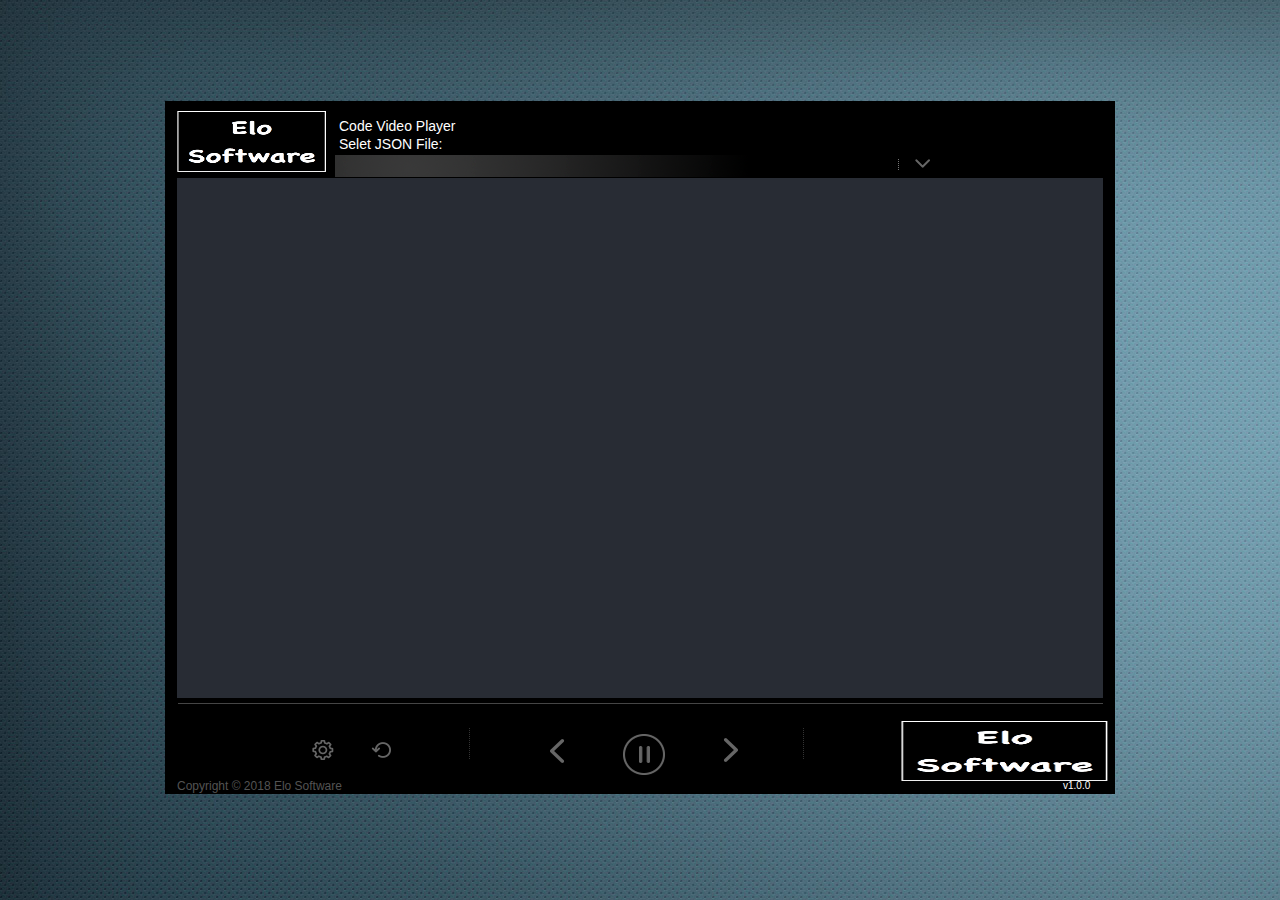
==== commit 9b499de6: "play pause forward backward works" ====
--- a/index.htm
+++ b/index.htm
@@ -46,15 +46,12 @@
         <a id="replay-button" class="skin-button replay-button-style" href="#" onclick="return false"></a>
 
         <a id="backward-button" href="#" class="skin-button backward-button-style" onclick="return false"></a>
-        <a id="play-button" href="#" class="skin-button play-button-style" onclick="return false"></a>
+        <a id="play-button" href="#" class="skin-button play-button-style"></a>
         <a id="forward-button" href="#" class="skin-button  forward-button-style" onclick="return false"></a>
-
-
-
 
     </div>
 
-    <div id="page-select" class="page-select-style">
+    <div id="page-select" class="page-select-style" style="display:none;">
         <div id="page-select-middle" class="page-select-middle-style">
             <div id="page-select-text" class="page-select-text-style">
             </div>
--- a/css/black-unique/black-unique.css
+++ b/css/black-unique/black-unique.css
@@ -52,7 +52,7 @@
 	height:500px;
 	padding:10px;
 	overflow:hidden;
-	background-color: #0e2524;
+	background-color: #282C34;
 }
 
 
@@ -87,7 +87,7 @@
 	left:12px;
 	height: 61px;
 	width: 150px;
-	
+
 	background-size: 150px 61px;
 }
 
@@ -232,7 +232,7 @@
 	left:163px;
 	top:77px;
 	height:260px;
-	width:628px;
+	width:604px;
     background-color: rgba(0,0,0,0.5);
 }
 
@@ -249,7 +249,7 @@
 .page-select-middle-style {
 	/*background: url("skinimages/page-select-bg.png") repeat-y scroll 0 0 transparent;*/
 	z-index:8;
-	width:628px;
+	width:604px;
     height: 100%;
     overflow-y: auto;
 }
@@ -267,7 +267,7 @@
 
 .page-select-text-style {
 	z-index:8;
-	width:590px;
+	width:560px;
 	position:relative;
 	display:inline-block;
 	min-height:120px;
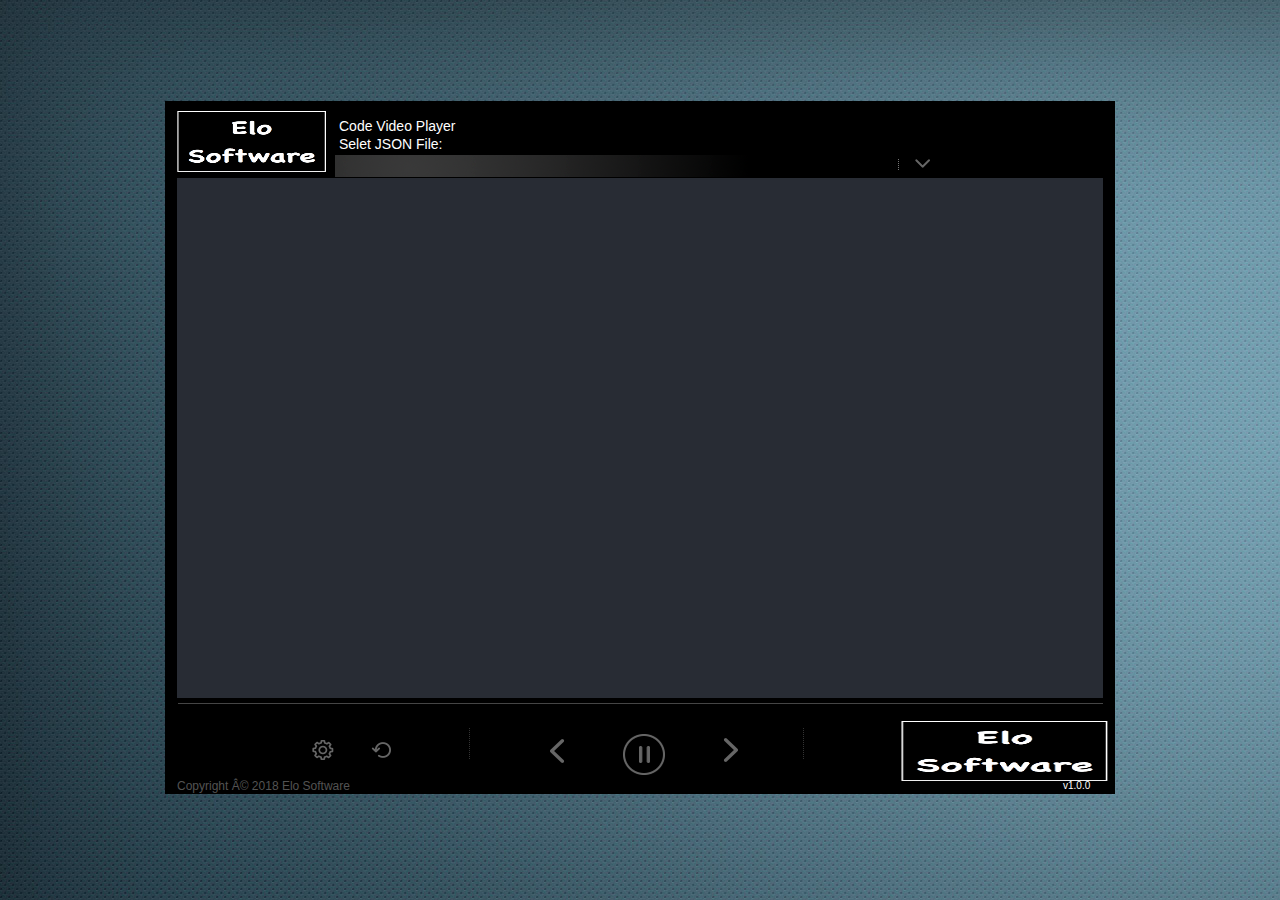
==== commit e5c974bb: "replay speed button works" ====
--- a/index.htm
+++ b/index.htm
@@ -5,6 +5,7 @@
     <title>CodeVideoPlayer</title>
 
     <script src="js/jquery-3.3.1.min.js"></script>
+    <script src="js/jquery-ui.min.js" type="text/javascript" charset="utf-8"></script>
     <script src="js/CodeVideoPlayer.js"></script>
     <script src="js/index.js"></script>
 
@@ -39,7 +40,13 @@
         <a href="#" onclick="return false" id="page-combo" class="page-combo-style" style="color:white"></a>
 
         <div id="mode-box" class="mode-box-style" style="display:none;">
-            <div style="padding:5px; text-align:center; font-weight:bold" id="mode-box-text"></div>
+            <div style="padding:5px; text-align:center; font-weight:bold" id="mode-box-text">Speed</div>
+            <a style="display:block" class="mode-select mode-settings-style">0.5</a>
+            <a style="display:block" class="mode-select mode-settings-style mode-settings-style-active">1.0</a>
+            <a style="display:block" class="mode-select mode-settings-style">1.5</a>
+            <a style="display:block" class="mode-select mode-settings-style">2.0</a>
+            <a style="display:block" class="mode-select mode-settings-style">3.0</a>
+            <a style="display:block" class="mode-select mode-settings-style">5.0</a>
         </div>
 
         <a id="mode-button" class="skin-button mode-button-style" href="#" onclick="return false"></a>
--- a/css/black-unique/black-unique.css
+++ b/css/black-unique/black-unique.css
@@ -1120,7 +1120,7 @@
 	margin-top:4px;
     margin-bottom: 2px;
 /*    background: none repeat scroll 0 0 #FFFFFF;*/
-
+	font-weight: bold;
 	text-align:center;
     border: 1px solid #BFBFBF;
     border-radius: 5px 5px 5px 5px;
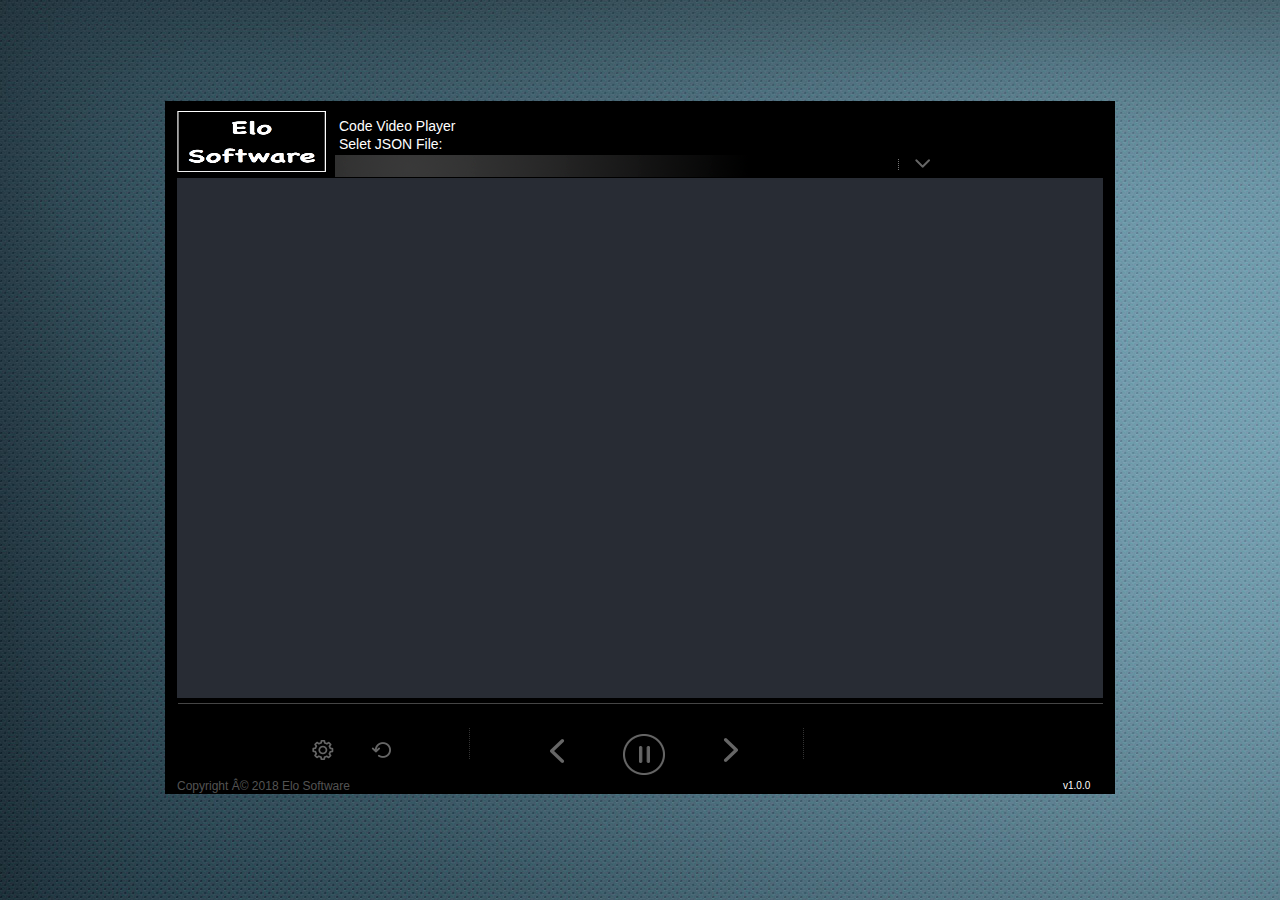
==== commit 5cdb1f5a: "file selector works" ====
--- a/index.htm
+++ b/index.htm
@@ -30,7 +30,7 @@
         <div id="FreeFormDialogDiv" class="FreeFormDialogBaseCSS" style="display:none"></div>
 
         <div id="custom-logo" class="custom-logo-style"><img src="css/black-unique/skinimages/brand_logo.png" style="width:150px; height: 61px;"></div>
-        <div id="product-logo" class="product-logo-style"><img src="css/black-unique/skinimages/brand_logo.png" style="width:208px; height: 60px;"></div>
+        <!-- <div id="product-logo" class="product-logo-style"><img src="css/black-unique/skinimages/brand_logo.png" style="width:208px; height: 60px;"></div> -->
 
         <div id="copyright-text" class="copyright-text-style">Copyright © 2018 Elo Software </div>
         <div id="version-text" class="version-text-style">v1.0.0</div>
@@ -58,7 +58,7 @@
 
     </div>
 
-    <div id="page-select" class="page-select-style" style="display:none;">
+    <div id="page-select" class="page-select-style">
         <div id="page-select-middle" class="page-select-middle-style">
             <div id="page-select-text" class="page-select-text-style">
             </div>
--- a/css/black-unique/black-unique.css
+++ b/css/black-unique/black-unique.css
@@ -225,13 +225,12 @@
 }
 
 .page-select-style {
-	display:none;
-	position:absolute;
-	display: inline-block;
+	display:inline-block;
+	position:absolute;
 	z-index:32;
 	left:163px;
 	top:77px;
-	height:260px;
+	height:0px;
 	width:604px;
     background-color: rgba(0,0,0,0.5);
 }
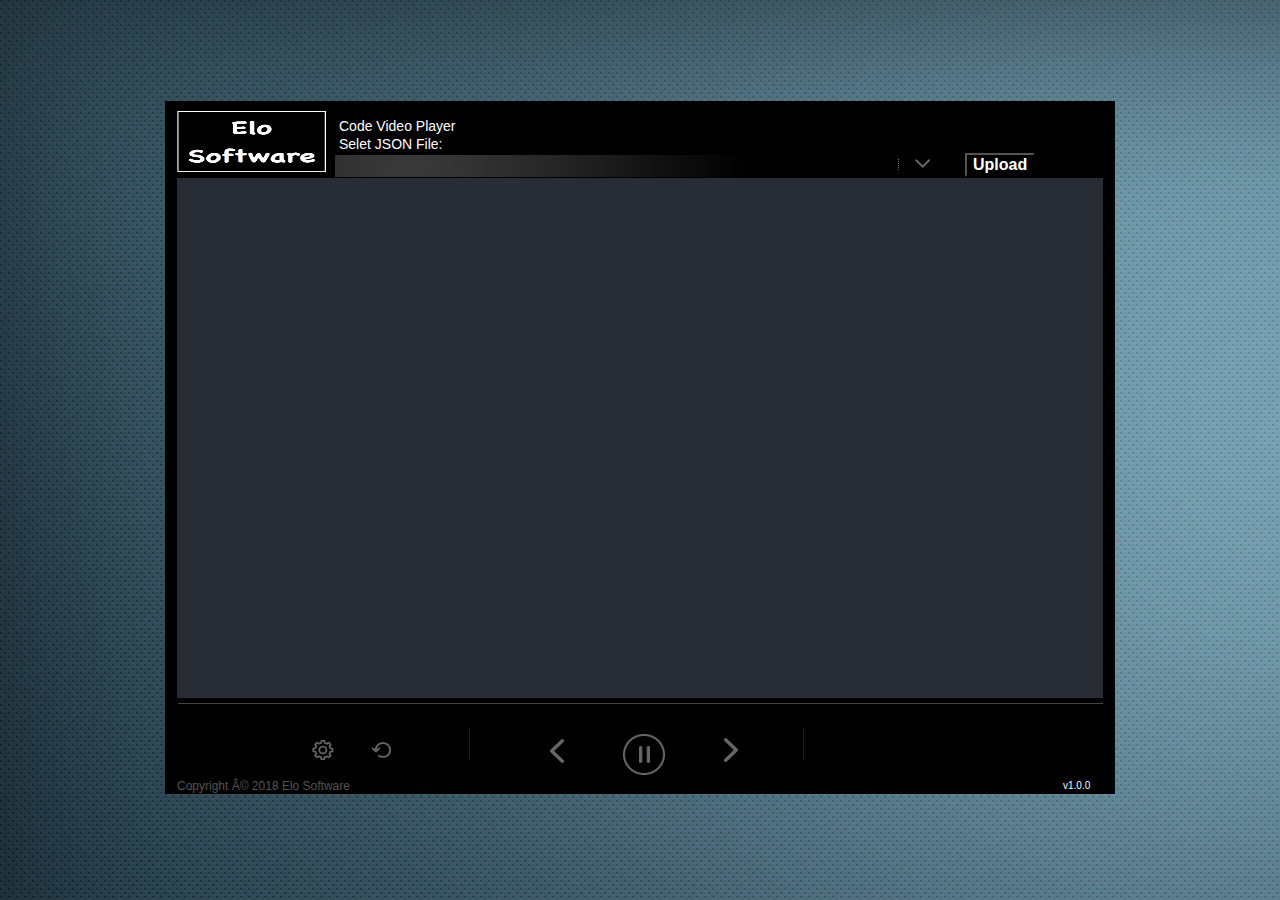
==== commit 4f068ea9: "upload file works" ====
--- a/index.htm
+++ b/index.htm
@@ -6,11 +6,13 @@
 
     <script src="js/jquery-3.3.1.min.js"></script>
     <script src="js/jquery-ui.min.js" type="text/javascript" charset="utf-8"></script>
+    <script src="js/jquery.fileupload.js" type="text/javascript" charset="utf-8"></script>
     <script src="js/CodeVideoPlayer.js"></script>
     <script src="js/index.js"></script>
 
     <link href="css/black-unique/black-unique.css" rel="stylesheet" type="text/css">
     <link href="css/course.css" rel="stylesheet" type="text/css">
+    <link href="css/index.css" rel="stylesheet" type="text/css">
 
 </head>
 
@@ -37,7 +39,10 @@
 
         <div id="course-header" class="course-header-style">Code Video Player</div>
         <div id="module-name" class="module-name-style">Selet JSON File:</div>
-        <a href="#" onclick="return false" id="page-combo" class="page-combo-style" style="color:white"></a>
+        <a id="page-combo" class="page-combo-style" style="color:white"></a>
+        <button id="upload" class="fileinput-button" style="left: 800px;position: absolute;font-size:  16px;top: 52px;font-weight: bold;background:  black;color: white;">Upload
+            <input id='fileupload' type='file' name='files[]' style='height:100%;width:100%; cursor:pointer;'>
+        </button>
 
         <div id="mode-box" class="mode-box-style" style="display:none;">
             <div style="padding:5px; text-align:center; font-weight:bold" id="mode-box-text">Speed</div>
@@ -51,7 +56,6 @@
 
         <a id="mode-button" class="skin-button mode-button-style" href="#" onclick="return false"></a>
         <a id="replay-button" class="skin-button replay-button-style" href="#" onclick="return false"></a>
-
         <a id="backward-button" href="#" class="skin-button backward-button-style" onclick="return false"></a>
         <a id="play-button" href="#" class="skin-button play-button-style"></a>
         <a id="forward-button" href="#" class="skin-button  forward-button-style" onclick="return false"></a>
--- a/css/black-unique/black-unique.css
+++ b/css/black-unique/black-unique.css
@@ -275,6 +275,7 @@
 	padding-right:12px;
 	max-height:515px;
 	overflow:auto;
+	overflow-x: hidden;
 	-webkit-overflow-scrolling: touch;
 
 }
--- a/css/index.css
+++ b/css/index.css
@@ -0,0 +1,15 @@
+.fileinput-button {
+  position: relative;
+  overflow: hidden;
+  display: inline-block;
+}
+.fileinput-button input {
+  position: absolute;
+  top: 0;
+  right: 0;
+  margin: 0;
+  opacity: 0;
+  -ms-filter: 'alpha(opacity=0)';
+  direction: ltr;
+  cursor: pointer;
+}
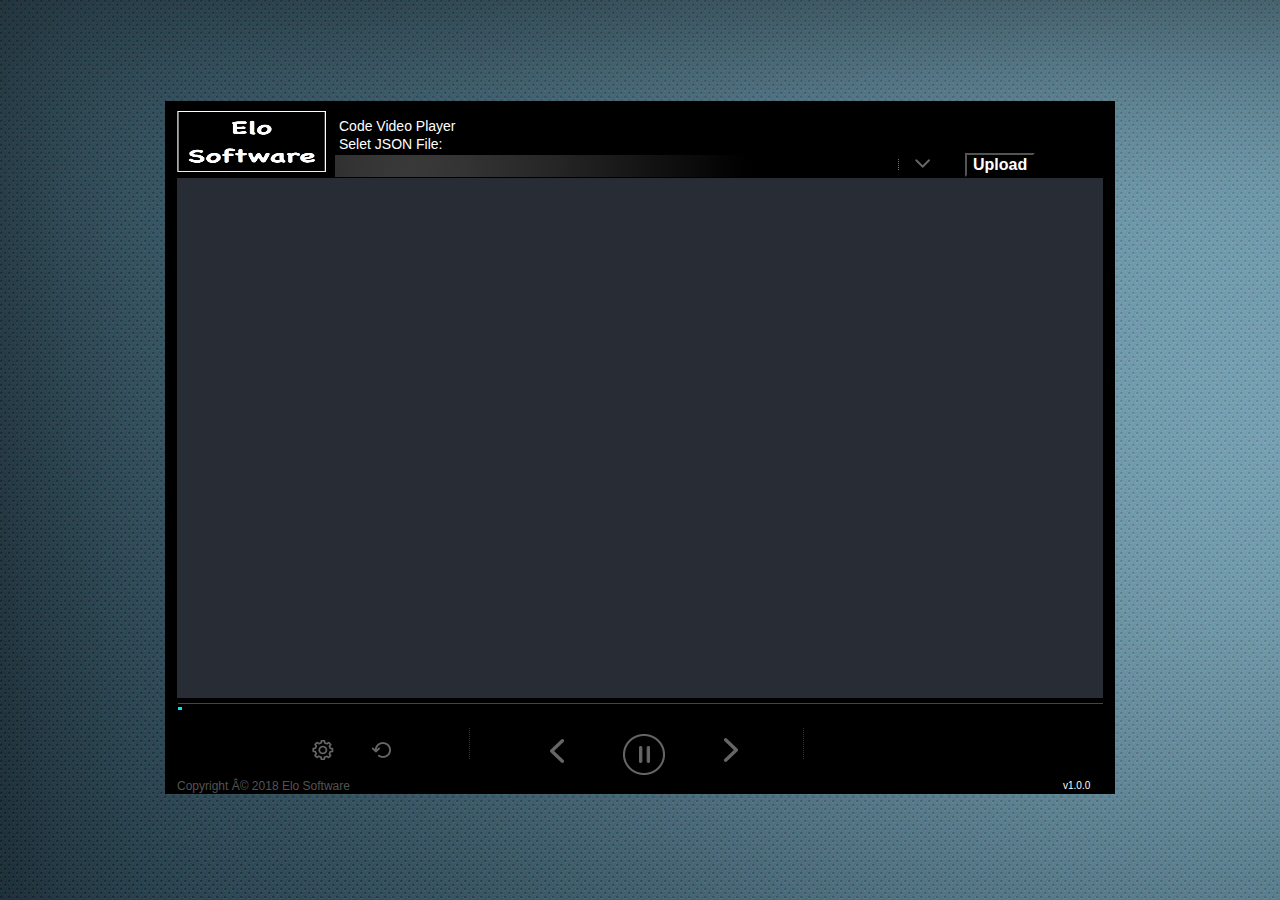
==== commit f6ac373a: "add tooltip, add progress bar, current frame starts from 1" ====
--- a/index.htm
+++ b/index.htm
@@ -44,6 +44,13 @@
             <input id='fileupload' type='file' name='files[]' style='height:100%;width:100%; cursor:pointer;'>
         </button>
 
+        <div id="progress-bar" class="progress-bar-style">
+            <div id="progress-bar-start" class="progress-bar-start-style"></div>
+            <div id="progress-bar-middle" class="progress-bar-middle-style"></div>
+            <div id="progress-bar-end" class="progress-bar-end-style"></div>
+            <div id="progress-bar-circle" class="progress-bar-circle-style"></div>
+        </div>
+
         <div id="mode-box" class="mode-box-style" style="display:none;">
             <div style="padding:5px; text-align:center; font-weight:bold" id="mode-box-text">Speed</div>
             <a style="display:block" class="mode-select mode-settings-style">0.5</a>
@@ -60,6 +67,15 @@
         <a id="play-button" href="#" class="skin-button play-button-style"></a>
         <a id="forward-button" href="#" class="skin-button  forward-button-style" onclick="return false"></a>
 
+        <div id="tooltip" class="tooltip-style" style="display: none;">
+            <div id="tooltip-start" class="tooltip-start-style"></div>
+            <div id="tooltip-middle" class="tooltip-middle-style">
+                <div id="tooltip-text" class="tooltip-text-style"></div>
+            </div>
+            <div id="tooltip-end" class="tooltip-end-style"></div>
+            <div id="tooltip-bubble" class="tooltip-bubble-style"></div>
+        </div>
+
     </div>
 
     <div id="page-select" class="page-select-style">
